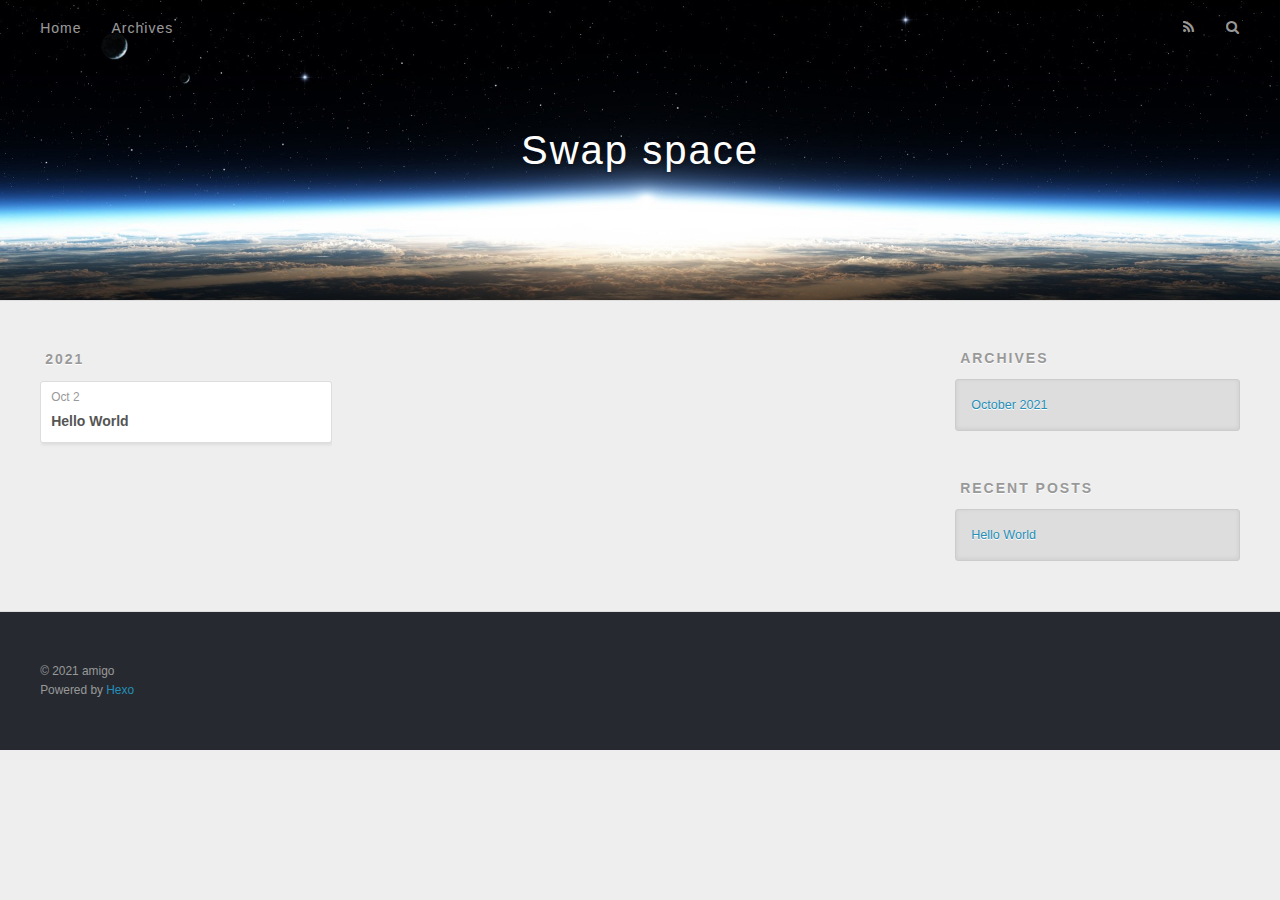
==== archives/index.html @ b747d9bf "Site updated: 2021-10-02 09:39:29" ====
<!DOCTYPE html>
<html>
<head>
  <meta charset="utf-8">
  

  
  <title>Archives | Swap space</title>
  <meta name="viewport" content="width=device-width, initial-scale=1, maximum-scale=1">
  <meta property="og:type" content="website">
<meta property="og:title" content="Swap space">
<meta property="og:url" content="https://wewq.cc/archives/index.html">
<meta property="og:site_name" content="Swap space">
<meta property="og:locale" content="en_US">
<meta property="article:author" content="amigo">
<meta name="twitter:card" content="summary">
  
    <link rel="alternate" href="/atom.xml" title="Swap space" type="application/atom+xml">
  
  
    <link rel="icon" href="/favicon.png">
  
  
    <link href="//fonts.googleapis.com/css?family=Source+Code+Pro" rel="stylesheet" type="text/css">
  
  
<link rel="stylesheet" href="/css/style.css">

<meta name="generator" content="Hexo 5.4.0"></head>

<body>
  <div id="container">
    <div id="wrap">
      <header id="header">
  <div id="banner"></div>
  <div id="header-outer" class="outer">
    <div id="header-title" class="inner">
      <h1 id="logo-wrap">
        <a href="/" id="logo">Swap space</a>
      </h1>
      
    </div>
    <div id="header-inner" class="inner">
      <nav id="main-nav">
        <a id="main-nav-toggle" class="nav-icon"></a>
        
          <a class="main-nav-link" href="/">Home</a>
        
          <a class="main-nav-link" href="/archives">Archives</a>
        
      </nav>
      <nav id="sub-nav">
        
          <a id="nav-rss-link" class="nav-icon" href="/atom.xml" title="RSS Feed"></a>
        
        <a id="nav-search-btn" class="nav-icon" title="Search"></a>
      </nav>
      <div id="search-form-wrap">
        <form action="//google.com/search" method="get" accept-charset="UTF-8" class="search-form"><input type="search" name="q" class="search-form-input" placeholder="Search"><button type="submit" class="search-form-submit">&#xF002;</button><input type="hidden" name="sitesearch" value="https://wewq.cc"></form>
      </div>
    </div>
  </div>
</header>
      <div class="outer">
        <section id="main">
  
  
    
    
      
      
      <section class="archives-wrap">
        <div class="archive-year-wrap">
          <a href="/archives/2021" class="archive-year">2021</a>
        </div>
        <div class="archives">
    
    <article class="archive-article archive-type-post">
  <div class="archive-article-inner">
    <header class="archive-article-header">
      <a href="/2021/10/02/hello-world/" class="archive-article-date">
  <time datetime="2021-10-02T01:30:41.463Z" itemprop="datePublished">Oct 2</time>
</a>
      
  
    <h1 itemprop="name">
      <a class="archive-article-title" href="/2021/10/02/hello-world/">Hello World</a>
    </h1>
  

    </header>
  </div>
</article>
  
  
    </div></section>
  


</section>
        
          <aside id="sidebar">
  
    

  
    

  
    
  
    
  <div class="widget-wrap">
    <h3 class="widget-title">Archives</h3>
    <div class="widget">
      <ul class="archive-list"><li class="archive-list-item"><a class="archive-list-link" href="/archives/2021/10/">October 2021</a></li></ul>
    </div>
  </div>


  
    
  <div class="widget-wrap">
    <h3 class="widget-title">Recent Posts</h3>
    <div class="widget">
      <ul>
        
          <li>
            <a href="/2021/10/02/hello-world/">Hello World</a>
          </li>
        
      </ul>
    </div>
  </div>

  
</aside>
        
      </div>
      <footer id="footer">
  
  <div class="outer">
    <div id="footer-info" class="inner">
      &copy; 2021 amigo<br>
      Powered by <a href="http://hexo.io/" target="_blank">Hexo</a>
    </div>
  </div>
</footer>
    </div>
    <nav id="mobile-nav">
  
    <a href="/" class="mobile-nav-link">Home</a>
  
    <a href="/archives" class="mobile-nav-link">Archives</a>
  
</nav>
    

<script src="//ajax.googleapis.com/ajax/libs/jquery/2.0.3/jquery.min.js"></script>


  
<link rel="stylesheet" href="/fancybox/jquery.fancybox.css">

  
<script src="/fancybox/jquery.fancybox.pack.js"></script>




<script src="/js/script.js"></script>




  </div>
</body>
</html>
---- css/style.css ----
body {
  width: 100%;
}
body:before,
body:after {
  content: "";
  display: table;
}
body:after {
  clear: both;
}
html,
body,
div,
span,
applet,
object,
iframe,
h1,
h2,
h3,
h4,
h5,
h6,
p,
blockquote,
pre,
a,
abbr,
acronym,
address,
big,
cite,
code,
del,
dfn,
em,
img,
ins,
kbd,
q,
s,
samp,
small,
strike,
strong,
sub,
sup,
tt,
var,
dl,
dt,
dd,
ol,
ul,
li,
fieldset,
form,
label,
legend,
table,
caption,
tbody,
tfoot,
thead,
tr,
th,
td {
  margin: 0;
  padding: 0;
  border: 0;
  outline: 0;
  font-weight: inherit;
  font-style: inherit;
  font-family: inherit;
  font-size: 100%;
  vertical-align: baseline;
}
body {
  line-height: 1;
  color: #000;
  background: #fff;
}
ol,
ul {
  list-style: none;
}
table {
  border-collapse: separate;
  border-spacing: 0;
  vertical-align: middle;
}
caption,
th,
td {
  text-align: left;
  font-weight: normal;
  vertical-align: middle;
}
a img {
  border: none;
}
input,
button {
  margin: 0;
  padding: 0;
}
input::-moz-focus-inner,
button::-moz-focus-inner {
  border: 0;
  padding: 0;
}
@font-face {
  font-family: FontAwesome;
  font-style: normal;
  font-weight: normal;
  src: url("fonts/fontawesome-webfont.eot?v=#4.0.3");
  src: url("fonts/fontawesome-webfont.eot?#iefix&v=#4.0.3") format("embedded-opentype"), url("fonts/fontawesome-webfont.woff?v=#4.0.3") format("woff"), url("fonts/fontawesome-webfont.ttf?v=#4.0.3") format("truetype"), url("fonts/fontawesome-webfont.svg#fontawesomeregular?v=#4.0.3") format("svg");
}
html,
body,
#container {
  height: 100%;
}
body {
  background: #eee;
  font: 14px -apple-system, BlinkMacSystemFont, "Segoe UI", "Roboto", "Oxygen", "Ubuntu", "Cantarell", "Fira Sans", "Droid Sans", "Helvetica Neue", sans-serif;
  -webkit-text-size-adjust: 100%;
}
.outer {
  max-width: 1220px;
  margin: 0 auto;
  padding: 0 20px;
}
.outer:before,
.outer:after {
  content: "";
  display: table;
}
.outer:after {
  clear: both;
}
.inner {
  display: inline;
  float: left;
  width: 98.33333333333333%;
  margin: 0 0.833333333333333%;
}
.left,
.alignleft {
  float: left;
}
.right,
.alignright {
  float: right;
}
.clear {
  clear: both;
}
#container {
  position: relative;
}
.mobile-nav-on {
  overflow: hidden;
}
#wrap {
  height: 100%;
  width: 100%;
  position: absolute;
  top: 0;
  left: 0;
  -webkit-transition: 0.2s ease-out;
  -moz-transition: 0.2s ease-out;
  -ms-transition: 0.2s ease-out;
  transition: 0.2s ease-out;
  z-index: 1;
  background: #eee;
}
.mobile-nav-on #wrap {
  left: 280px;
}
@media screen and (min-width: 768px) {
  #main {
    display: inline;
    float: left;
    width: 73.33333333333333%;
    margin: 0 0.833333333333333%;
  }
}
.article-date,
.article-category-link,
.archive-year,
.widget-title {
  text-decoration: none;
  text-transform: uppercase;
  letter-spacing: 2px;
  color: #999;
  margin-bottom: 1em;
  margin-left: 5px;
  line-height: 1em;
  text-shadow: 0 1px #fff;
  font-weight: bold;
}
.article-inner,
.archive-article-inner {
  background: #fff;
  -webkit-box-shadow: 1px 2px 3px #ddd;
  box-shadow: 1px 2px 3px #ddd;
  border: 1px solid #ddd;
  border-radius: 3px;
}
.article-entry h1,
.widget h1 {
  font-size: 2em;
}
.article-entry h2,
.widget h2 {
  font-size: 1.5em;
}
.article-entry h3,
.widget h3 {
  font-size: 1.3em;
}
.article-entry h4,
.widget h4 {
  font-size: 1.2em;
}
.article-entry h5,
.widget h5 {
  font-size: 1em;
}
.article-entry h6,
.widget h6 {
  font-size: 1em;
  color: #999;
}
.article-entry hr,
.widget hr {
  border: 1px dashed #ddd;
}
.article-entry strong,
.widget strong {
  font-weight: bold;
}
.article-entry em,
.widget em,
.article-entry cite,
.widget cite {
  font-style: italic;
}
.article-entry sup,
.widget sup,
.article-entry sub,
.widget sub {
  font-size: 0.75em;
  line-height: 0;
  position: relative;
  vertical-align: baseline;
}
.article-entry sup,
.widget sup {
  top: -0.5em;
}
.article-entry sub,
.widget sub {
  bottom: -0.2em;
}
.article-entry small,
.widget small {
  font-size: 0.85em;
}
.article-entry acronym,
.widget acronym,
.article-entry abbr,
.widget abbr {
  border-bottom: 1px dotted;
}
.article-entry ul,
.widget ul,
.article-entry ol,
.widget ol,
.article-entry dl,
.widget dl {
  margin: 0 20px;
  line-height: 1.6em;
}
.article-entry ul ul,
.widget ul ul,
.article-entry ol ul,
.widget ol ul,
.article-entry ul ol,
.widget ul ol,
.article-entry ol ol,
.widget ol ol {
  margin-top: 0;
  margin-bottom: 0;
}
.article-entry ul,
.widget ul {
  list-style: disc;
}
.article-entry ol,
.widget ol {
  list-style: decimal;
}
.article-entry dt,
.widget dt {
  font-weight: bold;
}
#header {
  height: 300px;
  position: relative;
  border-bottom: 1px solid #ddd;
}
#header:before,
#header:after {
  content: "";
  position: absolute;
  left: 0;
  right: 0;
  height: 40px;
}
#header:before {
  top: 0;
  background: -webkit-linear-gradient(rgba(0,0,0,0.2), transparent);
  background: -moz-linear-gradient(rgba(0,0,0,0.2), transparent);
  background: -ms-linear-gradient(rgba(0,0,0,0.2), transparent);
  background: linear-gradient(rgba(0,0,0,0.2), transparent);
}
#header:after {
  bottom: 0;
  background: -webkit-linear-gradient(transparent, rgba(0,0,0,0.2));
  background: -moz-linear-gradient(transparent, rgba(0,0,0,0.2));
  background: -ms-linear-gradient(transparent, rgba(0,0,0,0.2));
  background: linear-gradient(transparent, rgba(0,0,0,0.2));
}
#header-outer {
  height: 100%;
  position: relative;
}
#header-inner {
  position: relative;
  overflow: hidden;
}
#banner {
  position: absolute;
  top: 0;
  left: 0;
  width: 100%;
  height: 100%;
  background: url("images/banner.jpg") center #000;
  -webkit-background-size: cover;
  -moz-background-size: cover;
  background-size: cover;
  z-index: -1;
}
#header-title {
  text-align: center;
  height: 40px;
  position: absolute;
  top: 50%;
  left: 0;
  margin-top: -20px;
}
#logo,
#subtitle {
  text-decoration: none;
  color: #fff;
  font-weight: 300;
  text-shadow: 0 1px 4px rgba(0,0,0,0.3);
}
#logo {
  font-size: 40px;
  line-height: 40px;
  letter-spacing: 2px;
}
#subtitle {
  font-size: 16px;
  line-height: 16px;
  letter-spacing: 1px;
}
#subtitle-wrap {
  margin-top: 16px;
}
#main-nav {
  float: left;
  margin-left: -15px;
}
.nav-icon,
.main-nav-link {
  float: left;
  color: #fff;
  opacity: 0.6;
  text-decoration: none;
  text-shadow: 0 1px rgba(0,0,0,0.2);
  -webkit-transition: opacity 0.2s;
  -moz-transition: opacity 0.2s;
  -ms-transition: opacity 0.2s;
  transition: opacity 0.2s;
  display: block;
  padding: 20px 15px;
}
.nav-icon:hover,
.main-nav-link:hover {
  opacity: 1;
}
.nav-icon {
  font-family: FontAwesome;
  text-align: center;
  font-size: 14px;
  width: 14px;
  height: 14px;
  padding: 20px 15px;
  position: relative;
  cursor: pointer;
}
.main-nav-link {
  font-weight: 300;
  letter-spacing: 1px;
}
@media screen and (max-width: 479px) {
  .main-nav-link {
    display: none;
  }
}
#main-nav-toggle {
  display: none;
}
#main-nav-toggle:before {
  content: "\f0c9";
}
@media screen and (max-width: 479px) {
  #main-nav-toggle {
    display: block;
  }
}
#sub-nav {
  float: right;
  margin-right: -15px;
}
#nav-rss-link:before {
  content: "\f09e";
}
#nav-search-btn:before {
  content: "\f002";
}
#search-form-wrap {
  position: absolute;
  top: 15px;
  width: 150px;
  height: 30px;
  right: -150px;
  opacity: 0;
  -webkit-transition: 0.2s ease-out;
  -moz-transition: 0.2s ease-out;
  -ms-transition: 0.2s ease-out;
  transition: 0.2s ease-out;
}
#search-form-wrap.on {
  opacity: 1;
  right: 0;
}
@media screen and (max-width: 479px) {
  #search-form-wrap {
    width: 100%;
    right: -100%;
  }
}
.search-form {
  position: absolute;
  top: 0;
  left: 0;
  right: 0;
  background: #fff;
  padding: 5px 15px;
  border-radius: 15px;
  -webkit-box-shadow: 0 0 10px rgba(0,0,0,0.3);
  box-shadow: 0 0 10px rgba(0,0,0,0.3);
}
.search-form-input {
  border: none;
  background: none;
  color: #555;
  width: 100%;
  font: 13px -apple-system, BlinkMacSystemFont, "Segoe UI", "Roboto", "Oxygen", "Ubuntu", "Cantarell", "Fira Sans", "Droid Sans", "Helvetica Neue", sans-serif;
  outline: none;
}
.search-form-input::-webkit-search-results-decoration,
.search-form-input::-webkit-search-cancel-button {
  -webkit-appearance: none;
}
.search-form-submit {
  position: absolute;
  top: 50%;
  right: 10px;
  margin-top: -7px;
  font: 13px FontAwesome;
  border: none;
  background: none;
  color: #bbb;
  cursor: pointer;
}
.search-form-submit:hover,
.search-form-submit:focus {
  color: #777;
}
.article {
  margin: 50px 0;
}
.article-inner {
  overflow: hidden;
}
.article-meta:before,
.article-meta:after {
  content: "";
  display: table;
}
.article-meta:after {
  clear: both;
}
.article-date {
  float: left;
}
.article-category {
  float: left;
  line-height: 1em;
  color: #ccc;
  text-shadow: 0 1px #fff;
  margin-left: 8px;
}
.article-category:before {
  content: "\2022";
}
.article-category-link {
  margin: 0 12px 1em;
}
.article-header {
  padding: 20px 20px 0;
}
.article-title {
  text-decoration: none;
  font-size: 2em;
  font-weight: bold;
  color: #555;
  line-height: 1.1em;
  -webkit-transition: color 0.2s;
  -moz-transition: color 0.2s;
  -ms-transition: color 0.2s;
  transition: color 0.2s;
}
a.article-title:hover {
  color: #258fb8;
}
.article-entry {
  color: #555;
  padding: 0 20px;
}
.article-entry:before,
.article-entry:after {
  content: "";
  display: table;
}
.article-entry:after {
  clear: both;
}
.article-entry p,
.article-entry table {
  line-height: 1.6em;
  margin: 1.6em 0;
}
.article-entry h1,
.article-entry h2,
.article-entry h3,
.article-entry h4,
.article-entry h5,
.article-entry h6 {
  font-weight: bold;
}
.article-entry h1,
.article-entry h2,
.article-entry h3,
.article-entry h4,
.article-entry h5,
.article-entry h6 {
  line-height: 1.1em;
  margin: 1.1em 0;
}
.article-entry a {
  color: #258fb8;
  text-decoration: none;
}
.article-entry a:hover {
  text-decoration: underline;
}
.article-entry ul,
.article-entry ol,
.article-entry dl {
  margin-top: 1.6em;
  margin-bottom: 1.6em;
}
.article-entry img,
.article-entry video {
  max-width: 100%;
  height: auto;
  display: block;
  margin: auto;
}
.article-entry iframe {
  border: none;
}
.article-entry table {
  width: 100%;
  border-collapse: collapse;
  border-spacing: 0;
}
.article-entry th {
  font-weight: bold;
  border-bottom: 3px solid #ddd;
  padding-bottom: 0.5em;
}
.article-entry td {
  border-bottom: 1px solid #ddd;
  padding: 10px 0;
}
.article-entry blockquote {
  font-family: Georgia, "Times New Roman", serif;
  font-size: 1.4em;
  margin: 1.6em 20px;
  text-align: center;
}
.article-entry blockquote footer {
  font-size: 14px;
  margin: 1.6em 0;
  font-family: -apple-system, BlinkMacSystemFont, "Segoe UI", "Roboto", "Oxygen", "Ubuntu", "Cantarell", "Fira Sans", "Droid Sans", "Helvetica Neue", sans-serif;
}
.article-entry blockquote footer cite:before {
  content: "—";
  padding: 0 0.5em;
}
.article-entry .pullquote {
  text-align: left;
  width: 45%;
  margin: 0;
}
.article-entry .pullquote.left {
  margin-left: 0.5em;
  margin-right: 1em;
}
.article-entry .pullquote.right {
  margin-right: 0.5em;
  margin-left: 1em;
}
.article-entry .caption {
  color: #999;
  display: block;
  font-size: 0.9em;
  margin-top: 0.5em;
  position: relative;
  text-align: center;
}
.article-entry .video-container {
  position: relative;
  padding-top: 56.25%;
  height: 0;
  overflow: hidden;
}
.article-entry .video-container iframe,
.article-entry .video-container object,
.article-entry .video-container embed {
  position: absolute;
  top: 0;
  left: 0;
  width: 100%;
  height: 100%;
  margin-top: 0;
}
.article-more-link a {
  display: inline-block;
  line-height: 1em;
  padding: 6px 15px;
  border-radius: 15px;
  background: #eee;
  color: #999;
  text-shadow: 0 1px #fff;
  text-decoration: none;
}
.article-more-link a:hover {
  background: #258fb8;
  color: #fff;
  text-decoration: none;
  text-shadow: 0 1px #1e7293;
}
.article-footer {
  font-size: 0.85em;
  line-height: 1.6em;
  border-top: 1px solid #ddd;
  padding-top: 1.6em;
  margin: 0 20px 20px;
}
.article-footer:before,
.article-footer:after {
  content: "";
  display: table;
}
.article-footer:after {
  clear: both;
}
.article-footer a {
  color: #999;
  text-decoration: none;
}
.article-footer a:hover {
  color: #555;
}
.article-tag-list-item {
  float: left;
  margin-right: 10px;
}
.article-tag-list-link:before {
  content: "#";
}
.article-comment-link {
  float: right;
}
.article-comment-link:before {
  content: "\f075";
  font-family: FontAwesome;
  padding-right: 8px;
}
.article-share-link {
  cursor: pointer;
  float: right;
  margin-left: 20px;
}
.article-share-link:before {
  content: "\f064";
  font-family: FontAwesome;
  padding-right: 6px;
}
#article-nav {
  position: relative;
}
#article-nav:before,
#article-nav:after {
  content: "";
  display: table;
}
#article-nav:after {
  clear: both;
}
@media screen and (min-width: 768px) {
  #article-nav {
    margin: 50px 0;
  }
  #article-nav:before {
    width: 8px;
    height: 8px;
    position: absolute;
    top: 50%;
    left: 50%;
    margin-top: -4px;
    margin-left: -4px;
    content: "";
    border-radius: 50%;
    background: #ddd;
    -webkit-box-shadow: 0 1px 2px #fff;
    box-shadow: 0 1px 2px #fff;
  }
}
.article-nav-link-wrap {
  text-decoration: none;
  text-shadow: 0 1px #fff;
  color: #999;
  -webkit-box-sizing: border-box;
  -moz-box-sizing: border-box;
  box-sizing: border-box;
  margin-top: 50px;
  text-align: center;
  display: block;
}
.article-nav-link-wrap:hover {
  color: #555;
}
@media screen and (min-width: 768px) {
  .article-nav-link-wrap {
    width: 50%;
    margin-top: 0;
  }
}
@media screen and (min-width: 768px) {
  #article-nav-newer {
    float: left;
    text-align: right;
    padding-right: 20px;
  }
}
@media screen and (min-width: 768px) {
  #article-nav-older {
    float: right;
    text-align: left;
    padding-left: 20px;
  }
}
.article-nav-caption {
  text-transform: uppercase;
  letter-spacing: 2px;
  color: #ddd;
  line-height: 1em;
  font-weight: bold;
}
#article-nav-newer .article-nav-caption {
  margin-right: -2px;
}
.article-nav-title {
  font-size: 0.85em;
  line-height: 1.6em;
  margin-top: 0.5em;
}
.article-share-box {
  position: absolute;
  display: none;
  background: #fff;
  -webkit-box-shadow: 1px 2px 10px rgba(0,0,0,0.2);
  box-shadow: 1px 2px 10px rgba(0,0,0,0.2);
  border-radius: 3px;
  margin-left: -145px;
  overflow: hidden;
  z-index: 1;
}
.article-share-box.on {
  display: block;
}
.article-share-input {
  width: 100%;
  background: none;
  -webkit-box-sizing: border-box;
  -moz-box-sizing: border-box;
  box-sizing: border-box;
  font: 14px -apple-system, BlinkMacSystemFont, "Segoe UI", "Roboto", "Oxygen", "Ubuntu", "Cantarell", "Fira Sans", "Droid Sans", "Helvetica Neue", sans-serif;
  padding: 0 15px;
  color: #555;
  outline: none;
  border: 1px solid #ddd;
  border-radius: 3px 3px 0 0;
  height: 36px;
  line-height: 36px;
}
.article-share-links {
  background: #eee;
}
.article-share-links:before,
.article-share-links:after {
  content: "";
  display: table;
}
.article-share-links:after {
  clear: both;
}
.article-share-twitter,
.article-share-facebook,
.article-share-pinterest,
.article-share-google {
  width: 50px;
  height: 36px;
  display: block;
  float: left;
  position: relative;
  color: #999;
  text-shadow: 0 1px #fff;
}
.article-share-twitter:before,
.article-share-facebook:before,
.article-share-pinterest:before,
.article-share-google:before {
  font-size: 20px;
  font-family: FontAwesome;
  width: 20px;
  height: 20px;
  position: absolute;
  top: 50%;
  left: 50%;
  margin-top: -10px;
  margin-left: -10px;
  text-align: center;
}
.article-share-twitter:hover,
.article-share-facebook:hover,
.article-share-pinterest:hover,
.article-share-google:hover {
  color: #fff;
}
.article-share-twitter:before {
  content: "\f099";
}
.article-share-twitter:hover {
  background: #00aced;
  text-shadow: 0 1px #008abe;
}
.article-share-facebook:before {
  content: "\f09a";
}
.article-share-facebook:hover {
  background: #3b5998;
  text-shadow: 0 1px #2f477a;
}
.article-share-pinterest:before {
  content: "\f0d2";
}
.article-share-pinterest:hover {
  background: #cb2027;
  text-shadow: 0 1px #a21a1f;
}
.article-share-google:before {
  content: "\f0d5";
}
.article-share-google:hover {
  background: #dd4b39;
  text-shadow: 0 1px #be3221;
}
.article-gallery {
  background: #000;
  position: relative;
}
.article-gallery-photos {
  position: relative;
  overflow: hidden;
}
.article-gallery-img {
  display: none;
  max-width: 100%;
}
.article-gallery-img:first-child {
  display: block;
}
.article-gallery-img.loaded {
  position: absolute;
  display: block;
}
.article-gallery-img img {
  display: block;
  max-width: 100%;
  margin: 0 auto;
}
#comments {
  background: #fff;
  -webkit-box-shadow: 1px 2px 3px #ddd;
  box-shadow: 1px 2px 3px #ddd;
  padding: 20px;
  border: 1px solid #ddd;
  border-radius: 3px;
  margin: 50px 0;
}
#comments a {
  color: #258fb8;
}
.archives-wrap {
  margin: 50px 0;
}
.archives:before,
.archives:after {
  content: "";
  display: table;
}
.archives:after {
  clear: both;
}
.archive-year-wrap {
  margin-bottom: 1em;
}
.archives {
  -webkit-column-gap: 10px;
  -moz-column-gap: 10px;
  column-gap: 10px;
}
@media screen and (min-width: 480px) and (max-width: 767px) {
  .archives {
    -webkit-column-count: 2;
    -moz-column-count: 2;
    column-count: 2;
  }
}
@media screen and (min-width: 768px) {
  .archives {
    -webkit-column-count: 3;
    -moz-column-count: 3;
    column-count: 3;
  }
}
.archive-article {
  -webkit-column-break-inside: avoid;
  page-break-inside: avoid;
  overflow: hidden;
  break-inside: avoid-column;
}
.archive-article-inner {
  padding: 10px;
  margin-bottom: 15px;
}
.archive-article-title {
  text-decoration: none;
  font-weight: bold;
  color: #555;
  -webkit-transition: color 0.2s;
  -moz-transition: color 0.2s;
  -ms-transition: color 0.2s;
  transition: color 0.2s;
  line-height: 1.6em;
}
.archive-article-title:hover {
  color: #258fb8;
}
.archive-article-footer {
  margin-top: 1em;
}
.archive-article-date {
  color: #999;
  text-decoration: none;
  font-size: 0.85em;
  line-height: 1em;
  margin-bottom: 0.5em;
  display: block;
}
#page-nav {
  margin: 50px auto;
  background: #fff;
  -webkit-box-shadow: 1px 2px 3px #ddd;
  box-shadow: 1px 2px 3px #ddd;
  border: 1px solid #ddd;
  border-radius: 3px;
  text-align: center;
  color: #999;
  overflow: hidden;
}
#page-nav:before,
#page-nav:after {
  content: "";
  display: table;
}
#page-nav:after {
  clear: both;
}
#page-nav a,
#page-nav span {
  padding: 10px 20px;
  line-height: 1;
  height: 2ex;
}
#page-nav a {
  color: #999;
  text-decoration: none;
}
#page-nav a:hover {
  background: #999;
  color: #fff;
}
#page-nav .prev {
  float: left;
}
#page-nav .next {
  float: right;
}
#page-nav .page-number {
  display: inline-block;
}
@media screen and (max-width: 479px) {
  #page-nav .page-number {
    display: none;
  }
}
#page-nav .current {
  color: #555;
  font-weight: bold;
}
#page-nav .space {
  color: #ddd;
}
#footer {
  background: #262a30;
  padding: 50px 0;
  border-top: 1px solid #ddd;
  color: #999;
}
#footer a {
  color: #258fb8;
  text-decoration: none;
}
#footer a:hover {
  text-decoration: underline;
}
#footer-info {
  line-height: 1.6em;
  font-size: 0.85em;
}
.article-entry pre,
.article-entry .highlight {
  background: #2d2d2d;
  margin: 0 -20px;
  padding: 15px 20px;
  border-style: solid;
  border-color: #ddd;
  border-width: 1px 0;
  overflow: auto;
  color: #ccc;
  line-height: 22.400000000000002px;
}
.article-entry .highlight .gutter pre,
.article-entry .gist .gist-file .gist-data .line-numbers {
  color: #666;
  font-size: 0.85em;
}
.article-entry pre,
.article-entry code {
  font-family: "Source Code Pro", Consolas, Monaco, Menlo, Consolas, monospace;
}
.article-entry code {
  background: #eee;
  text-shadow: 0 1px #fff;
  padding: 0 0.3em;
}
.article-entry pre code {
  background: none;
  text-shadow: none;
  padding: 0;
}
.article-entry .highlight pre {
  border: none;
  margin: 0;
  padding: 0;
}
.article-entry .highlight table {
  margin: 0;
  width: auto;
}
.article-entry .highlight td {
  border: none;
  padding: 0;
}
.article-entry .highlight figcaption {
  font-size: 0.85em;
  color: #999;
  line-height: 1em;
  margin-bottom: 1em;
}
.article-entry .highlight figcaption:before,
.article-entry .highlight figcaption:after {
  content: "";
  display: table;
}
.article-entry .highlight figcaption:after {
  clear: both;
}
.article-entry .highlight figcaption a {
  float: right;
}
.article-entry .highlight .gutter pre {
  text-align: right;
  padding-right: 20px;
}
.article-entry .highlight .line {
  height: 22.400000000000002px;
}
.article-entry .highlight .line.marked {
  background: #515151;
}
.article-entry .gist {
  margin: 0 -20px;
  border-style: solid;
  border-color: #ddd;
  border-width: 1px 0;
  background: #2d2d2d;
  padding: 15px 20px 15px 0;
}
.article-entry .gist .gist-file {
  border: none;
  font-family: "Source Code Pro", Consolas, Monaco, Menlo, Consolas, monospace;
  margin: 0;
}
.article-entry .gist .gist-file .gist-data {
  background: none;
  border: none;
}
.article-entry .gist .gist-file .gist-data .line-numbers {
  background: none;
  border: none;
  padding: 0 20px 0 0;
}
.article-entry .gist .gist-file .gist-data .line-data {
  padding: 0 !important;
}
.article-entry .gist .gist-file .highlight {
  margin: 0;
  padding: 0;
  border: none;
}
.article-entry .gist .gist-file .gist-meta {
  background: #2d2d2d;
  color: #999;
  font: 0.85em -apple-system, BlinkMacSystemFont, "Segoe UI", "Roboto", "Oxygen", "Ubuntu", "Cantarell", "Fira Sans", "Droid Sans", "Helvetica Neue", sans-serif;
  text-shadow: 0 0;
  padding: 0;
  margin-top: 1em;
  margin-left: 20px;
}
.article-entry .gist .gist-file .gist-meta a {
  color: #258fb8;
  font-weight: normal;
}
.article-entry .gist .gist-file .gist-meta a:hover {
  text-decoration: underline;
}
pre .comment,
pre .title {
  color: #999;
}
pre .variable,
pre .attribute,
pre .tag,
pre .regexp,
pre .ruby .constant,
pre .xml .tag .title,
pre .xml .pi,
pre .xml .doctype,
pre .html .doctype,
pre .css .id,
pre .css .class,
pre .css .pseudo {
  color: #f2777a;
}
pre .number,
pre .preprocessor,
pre .built_in,
pre .literal,
pre .params,
pre .constant {
  color: #f99157;
}
pre .class,
pre .ruby .class .title,
pre .css .rules .attribute {
  color: #9c9;
}
pre .string,
pre .value,
pre .inheritance,
pre .header,
pre .ruby .symbol,
pre .xml .cdata {
  color: #9c9;
}
pre .css .hexcolor {
  color: #6cc;
}
pre .function,
pre .python .decorator,
pre .python .title,
pre .ruby .function .title,
pre .ruby .title .keyword,
pre .perl .sub,
pre .javascript .title,
pre .coffeescript .title {
  color: #69c;
}
pre .keyword,
pre .javascript .function {
  color: #c9c;
}
@media screen and (max-width: 479px) {
  #mobile-nav {
    position: absolute;
    top: 0;
    left: 0;
    width: 280px;
    height: 100%;
    background: #191919;
    border-right: 1px solid #fff;
  }
}
@media screen and (max-width: 479px) {
  .mobile-nav-link {
    display: block;
    color: #999;
    text-decoration: none;
    padding: 15px 20px;
    font-weight: bold;
  }
  .mobile-nav-link:hover {
    color: #fff;
  }
}
@media screen and (min-width: 768px) {
  #sidebar {
    display: inline;
    float: left;
    width: 23.333333333333332%;
    margin: 0 0.833333333333333%;
  }
}
.widget-wrap {
  margin: 50px 0;
}
.widget {
  color: #777;
  text-shadow: 0 1px #fff;
  background: #ddd;
  -webkit-box-shadow: 0 -1px 4px #ccc inset;
  box-shadow: 0 -1px 4px #ccc inset;
  border: 1px solid #ccc;
  padding: 15px;
  border-radius: 3px;
}
.widget a {
  color: #258fb8;
  text-decoration: none;
}
.widget a:hover {
  text-decoration: underline;
}
.widget ul ul,
.widget ol ul,
.widget dl ul,
.widget ul ol,
.widget ol ol,
.widget dl ol,
.widget ul dl,
.widget ol dl,
.widget dl dl {
  margin-left: 15px;
  list-style: disc;
}
.widget {
  line-height: 1.6em;
  word-wrap: break-word;
  font-size: 0.9em;
}
.widget ul,
.widget ol {
  list-style: none;
  margin: 0;
}
.widget ul ul,
.widget ol ul,
.widget ul ol,
.widget ol ol {
  margin: 0 20px;
}
.widget ul ul,
.widget ol ul {
  list-style: disc;
}
.widget ul ol,
.widget ol ol {
  list-style: decimal;
}
.category-list-count,
.tag-list-count,
.archive-list-count {
  padding-left: 5px;
  color: #999;
  font-size: 0.85em;
}
.category-list-count:before,
.tag-list-count:before,
.archive-list-count:before {
  content: "(";
}
.category-list-count:after,
.tag-list-count:after,
.archive-list-count:after {
  content: ")";
}
.tagcloud a {
  margin-right: 5px;
  display: inline-block;
}
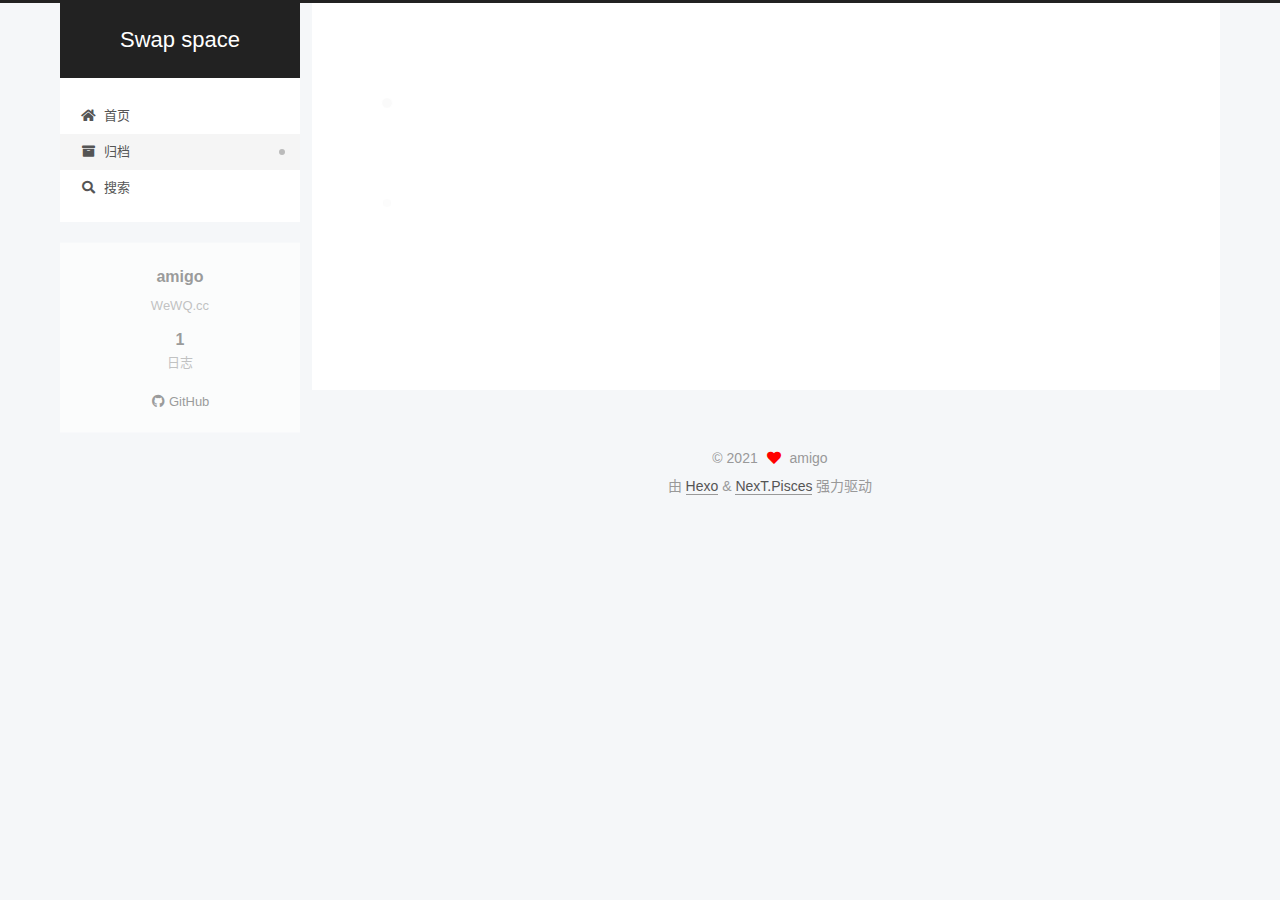
==== commit 3f38afda: "Site updated: 2021-10-03 05:05:12" ====
--- a/archives/index.html
+++ b/archives/index.html
@@ -1,178 +1,380 @@
 <!DOCTYPE html>
-<html>
+<html lang="zh-CN">
 <head>
-  <meta charset="utf-8">
-  
-
-  
-  <title>Archives | Swap space</title>
-  <meta name="viewport" content="width=device-width, initial-scale=1, maximum-scale=1">
-  <meta property="og:type" content="website">
+  <meta charset="UTF-8">
+<meta name="viewport" content="width=device-width, initial-scale=1, maximum-scale=2">
+<meta name="theme-color" content="#222">
+<meta name="generator" content="Hexo 5.4.0">
+  <link rel="apple-touch-icon" sizes="180x180" href="/images/apple-touch-icon-next.png">
+  <link rel="icon" type="image/png" sizes="32x32" href="/images/favicon-32x32-next.png">
+  <link rel="icon" type="image/png" sizes="16x16" href="/images/favicon-16x16-next.png">
+  <link rel="mask-icon" href="/images/logo.svg" color="#222">
+
+<link rel="stylesheet" href="/css/main.css">
+
+
+<link rel="stylesheet" href="/lib/font-awesome/css/all.min.css">
+
+<script id="hexo-configurations">
+    var NexT = window.NexT || {};
+    var CONFIG = {"hostname":"wewq.cc","root":"/","scheme":"Pisces","version":"7.8.0","exturl":false,"sidebar":{"position":"left","display":"post","padding":18,"offset":12,"onmobile":false},"copycode":{"enable":false,"show_result":false,"style":null},"back2top":{"enable":true,"sidebar":false,"scrollpercent":false},"bookmark":{"enable":false,"color":"#222","save":"auto"},"fancybox":false,"mediumzoom":false,"lazyload":false,"pangu":false,"comments":{"style":"tabs","active":null,"storage":true,"lazyload":false,"nav":null},"algolia":{"hits":{"per_page":10},"labels":{"input_placeholder":"Search for Posts","hits_empty":"We didn't find any results for the search: ${query}","hits_stats":"${hits} results found in ${time} ms"}},"localsearch":{"enable":true,"trigger":"auto","top_n_per_article":1,"unescape":false,"preload":false},"motion":{"enable":true,"async":false,"transition":{"post_block":"fadeIn","post_header":"slideDownIn","post_body":"slideDownIn","coll_header":"slideLeftIn","sidebar":"slideUpIn"}},"path":"search.xml"};
+  </script>
+
+  <meta name="description" content="WeWQ.cc">
+<meta property="og:type" content="website">
 <meta property="og:title" content="Swap space">
 <meta property="og:url" content="https://wewq.cc/archives/index.html">
 <meta property="og:site_name" content="Swap space">
-<meta property="og:locale" content="en_US">
+<meta property="og:description" content="WeWQ.cc">
+<meta property="og:locale" content="zh_CN">
 <meta property="article:author" content="amigo">
 <meta name="twitter:card" content="summary">
-  
-    <link rel="alternate" href="/atom.xml" title="Swap space" type="application/atom+xml">
-  
-  
-    <link rel="icon" href="/favicon.png">
-  
-  
-    <link href="//fonts.googleapis.com/css?family=Source+Code+Pro" rel="stylesheet" type="text/css">
-  
-  
-<link rel="stylesheet" href="/css/style.css">
-
-<meta name="generator" content="Hexo 5.4.0"></head>
-
-<body>
-  <div id="container">
-    <div id="wrap">
-      <header id="header">
-  <div id="banner"></div>
-  <div id="header-outer" class="outer">
-    <div id="header-title" class="inner">
-      <h1 id="logo-wrap">
-        <a href="/" id="logo">Swap space</a>
-      </h1>
+
+<link rel="canonical" href="https://wewq.cc/archives/">
+
+
+<script id="page-configurations">
+  // https://hexo.io/docs/variables.html
+  CONFIG.page = {
+    sidebar: "",
+    isHome : false,
+    isPost : false,
+    lang   : 'zh-CN'
+  };
+</script>
+
+  <title>归档 | Swap space</title>
+  
+
+
+
+
+
+
+  <noscript>
+  <style>
+  .use-motion .brand,
+  .use-motion .menu-item,
+  .sidebar-inner,
+  .use-motion .post-block,
+  .use-motion .pagination,
+  .use-motion .comments,
+  .use-motion .post-header,
+  .use-motion .post-body,
+  .use-motion .collection-header { opacity: initial; }
+
+  .use-motion .site-title,
+  .use-motion .site-subtitle {
+    opacity: initial;
+    top: initial;
+  }
+
+  .use-motion .logo-line-before i { left: initial; }
+  .use-motion .logo-line-after i { right: initial; }
+  </style>
+</noscript>
+
+</head>
+
+<body itemscope itemtype="http://schema.org/WebPage">
+  <div class="container use-motion">
+    <div class="headband"></div>
+
+    <header class="header" itemscope itemtype="http://schema.org/WPHeader">
+      <div class="header-inner"><div class="site-brand-container">
+  <div class="site-nav-toggle">
+    <div class="toggle" aria-label="切换导航栏">
+      <span class="toggle-line toggle-line-first"></span>
+      <span class="toggle-line toggle-line-middle"></span>
+      <span class="toggle-line toggle-line-last"></span>
+    </div>
+  </div>
+
+  <div class="site-meta">
+
+    <a href="/" class="brand" rel="start">
+      <span class="logo-line-before"><i></i></span>
+      <h1 class="site-title">Swap space</h1>
+      <span class="logo-line-after"><i></i></span>
+    </a>
+  </div>
+
+  <div class="site-nav-right">
+    <div class="toggle popup-trigger">
+        <i class="fa fa-search fa-fw fa-lg"></i>
+    </div>
+  </div>
+</div>
+
+
+
+
+<nav class="site-nav">
+  <ul id="menu" class="main-menu menu">
+        <li class="menu-item menu-item-home">
+
+    <a href="/" rel="section"><i class="fa fa-home fa-fw"></i>首页</a>
+
+  </li>
+        <li class="menu-item menu-item-archives">
+
+    <a href="/archives/" rel="section"><i class="fa fa-archive fa-fw"></i>归档</a>
+
+  </li>
+      <li class="menu-item menu-item-search">
+        <a role="button" class="popup-trigger"><i class="fa fa-search fa-fw"></i>搜索
+        </a>
+      </li>
+  </ul>
+</nav>
+
+
+
+  <div class="search-pop-overlay">
+    <div class="popup search-popup">
+        <div class="search-header">
+  <span class="search-icon">
+    <i class="fa fa-search"></i>
+  </span>
+  <div class="search-input-container">
+    <input autocomplete="off" autocapitalize="off"
+           placeholder="搜索..." spellcheck="false"
+           type="search" class="search-input">
+  </div>
+  <span class="popup-btn-close">
+    <i class="fa fa-times-circle"></i>
+  </span>
+</div>
+<div id="search-result">
+  <div id="no-result">
+    <i class="fa fa-spinner fa-pulse fa-5x fa-fw"></i>
+  </div>
+</div>
+
+    </div>
+  </div>
+
+</div>
+    </header>
+
+    
+  <div class="back-to-top">
+    <i class="fa fa-arrow-up"></i>
+    <span>0%</span>
+  </div>
+
+
+    <main class="main">
+      <div class="main-inner">
+        <div class="content-wrap">
+          
+
+          <div class="content archive">
+            
+
+  
+  
+  
+  <div class="post-block">
+    <div class="posts-collapse">
+      <div class="collection-title">
+        <span class="collection-header">嗯..! 目前共计 1 篇日志。 继续努力。</span>
+      </div>
+
       
-    </div>
-    <div id="header-inner" class="inner">
-      <nav id="main-nav">
-        <a id="main-nav-toggle" class="nav-icon"></a>
+    <div class="collection-year">
+      <span class="collection-header">2021</span>
+    </div>
+
+  <article itemscope itemtype="http://schema.org/Article">
+    <header class="post-header">
+
+      <div class="post-meta">
+        <time itemprop="dateCreated"
+              datetime="2021-10-02T09:30:41+08:00"
+              content="2021-10-02">
+          10-02
+        </time>
+      </div>
+
+      <div class="post-title">
+          <a class="post-title-link" href="/2021/10/02/hello-world/" itemprop="url">
+            <span itemprop="name">Hello World</span>
+          </a>
+      </div>
+
+    </header>
+  </article>
+
+
+    </div>
+  </div>
+  
+  
+  
+
+  
+
+
+
+          </div>
+          
+
+<script>
+  window.addEventListener('tabs:register', () => {
+    let { activeClass } = CONFIG.comments;
+    if (CONFIG.comments.storage) {
+      activeClass = localStorage.getItem('comments_active') || activeClass;
+    }
+    if (activeClass) {
+      let activeTab = document.querySelector(`a[href="#comment-${activeClass}"]`);
+      if (activeTab) {
+        activeTab.click();
+      }
+    }
+  });
+  if (CONFIG.comments.storage) {
+    window.addEventListener('tabs:click', event => {
+      if (!event.target.matches('.tabs-comment .tab-content .tab-pane')) return;
+      let commentClass = event.target.classList[1];
+      localStorage.setItem('comments_active', commentClass);
+    });
+  }
+</script>
+
+        </div>
+          
+  
+  <div class="toggle sidebar-toggle">
+    <span class="toggle-line toggle-line-first"></span>
+    <span class="toggle-line toggle-line-middle"></span>
+    <span class="toggle-line toggle-line-last"></span>
+  </div>
+
+  <aside class="sidebar">
+    <div class="sidebar-inner">
+
+      <ul class="sidebar-nav motion-element">
+        <li class="sidebar-nav-toc">
+          文章目录
+        </li>
+        <li class="sidebar-nav-overview">
+          站点概览
+        </li>
+      </ul>
+
+      <!--noindex-->
+      <div class="post-toc-wrap sidebar-panel">
+      </div>
+      <!--/noindex-->
+
+      <div class="site-overview-wrap sidebar-panel">
+        <div class="site-author motion-element" itemprop="author" itemscope itemtype="http://schema.org/Person">
+  <p class="site-author-name" itemprop="name">amigo</p>
+  <div class="site-description" itemprop="description">WeWQ.cc</div>
+</div>
+<div class="site-state-wrap motion-element">
+  <nav class="site-state">
+      <div class="site-state-item site-state-posts">
+          <a href="/archives/">
         
-          <a class="main-nav-link" href="/">Home</a>
+          <span class="site-state-item-count">1</span>
+          <span class="site-state-item-name">日志</span>
+        </a>
+      </div>
+  </nav>
+</div>
+  <div class="links-of-author motion-element">
+      <span class="links-of-author-item">
+        <a href="https://github.com/little-creeper" title="GitHub → https:&#x2F;&#x2F;github.com&#x2F;little-creeper" rel="noopener" target="_blank"><i class="fab fa-github fa-fw"></i>GitHub</a>
+      </span>
+  </div>
+
+
+
+      </div>
+
+    </div>
+  </aside>
+  <div id="sidebar-dimmer"></div>
+
+
+      </div>
+    </main>
+
+    <footer class="footer">
+      <div class="footer-inner">
         
-          <a class="main-nav-link" href="/archives">Archives</a>
+
         
-      </nav>
-      <nav id="sub-nav">
+
+<div class="copyright">
+  
+  &copy; 
+  <span itemprop="copyrightYear">2021</span>
+  <span class="with-love">
+    <i class="fa fa-heart"></i>
+  </span>
+  <span class="author" itemprop="copyrightHolder">amigo</span>
+</div>
+  <div class="powered-by">由 <a href="https://hexo.io/" class="theme-link" rel="noopener" target="_blank">Hexo</a> & <a href="https://pisces.theme-next.org/" class="theme-link" rel="noopener" target="_blank">NexT.Pisces</a> 强力驱动
+  </div>
+
         
-          <a id="nav-rss-link" class="nav-icon" href="/atom.xml" title="RSS Feed"></a>
-        
-        <a id="nav-search-btn" class="nav-icon" title="Search"></a>
-      </nav>
-      <div id="search-form-wrap">
-        <form action="//google.com/search" method="get" accept-charset="UTF-8" class="search-form"><input type="search" name="q" class="search-form-input" placeholder="Search"><button type="submit" class="search-form-submit">&#xF002;</button><input type="hidden" name="sitesearch" value="https://wewq.cc"></form>
-      </div>
-    </div>
-  </div>
-</header>
-      <div class="outer">
-        <section id="main">
-  
-  
-    
-    
-      
-      
-      <section class="archives-wrap">
-        <div class="archive-year-wrap">
-          <a href="/archives/2021" class="archive-year">2021</a>
-        </div>
-        <div class="archives">
-    
-    <article class="archive-article archive-type-post">
-  <div class="archive-article-inner">
-    <header class="archive-article-header">
-      <a href="/2021/10/02/hello-world/" class="archive-article-date">
-  <time datetime="2021-10-02T01:30:41.463Z" itemprop="datePublished">Oct 2</time>
-</a>
-      
-  
-    <h1 itemprop="name">
-      <a class="archive-article-title" href="/2021/10/02/hello-world/">Hello World</a>
-    </h1>
-  
-
-    </header>
-  </div>
-</article>
-  
-  
-    </div></section>
-  
-
-
-</section>
-        
-          <aside id="sidebar">
-  
-    
-
-  
-    
-
-  
-    
-  
-    
-  <div class="widget-wrap">
-    <h3 class="widget-title">Archives</h3>
-    <div class="widget">
-      <ul class="archive-list"><li class="archive-list-item"><a class="archive-list-link" href="/archives/2021/10/">October 2021</a></li></ul>
-    </div>
-  </div>
-
-
-  
-    
-  <div class="widget-wrap">
-    <h3 class="widget-title">Recent Posts</h3>
-    <div class="widget">
-      <ul>
-        
-          <li>
-            <a href="/2021/10/02/hello-world/">Hello World</a>
-          </li>
-        
-      </ul>
-    </div>
-  </div>
-
-  
-</aside>
-        
-      </div>
-      <footer id="footer">
-  
-  <div class="outer">
-    <div id="footer-info" class="inner">
-      &copy; 2021 amigo<br>
-      Powered by <a href="http://hexo.io/" target="_blank">Hexo</a>
-    </div>
-  </div>
-</footer>
-    </div>
-    <nav id="mobile-nav">
-  
-    <a href="/" class="mobile-nav-link">Home</a>
-  
-    <a href="/archives" class="mobile-nav-link">Archives</a>
-  
-</nav>
-    
-
-<script src="//ajax.googleapis.com/ajax/libs/jquery/2.0.3/jquery.min.js"></script>
-
-
-  
-<link rel="stylesheet" href="/fancybox/jquery.fancybox.css">
-
-  
-<script src="/fancybox/jquery.fancybox.pack.js"></script>
-
-
-
-
-<script src="/js/script.js"></script>
-
-
-
-
-  </div>
+
+
+
+
+
+
+
+
+      </div>
+    </footer>
+  </div>
+
+  
+  <script src="/lib/anime.min.js"></script>
+  <script src="/lib/velocity/velocity.min.js"></script>
+  <script src="/lib/velocity/velocity.ui.min.js"></script>
+
+<script src="/js/utils.js"></script>
+
+<script src="/js/motion.js"></script>
+
+
+<script src="/js/schemes/pisces.js"></script>
+
+
+<script src="/js/next-boot.js"></script>
+
+
+
+
+  
+
+
+
+
+  
+<script src="/js/local-search.js"></script>
+
+
+
+
+
+
+
+
+
+
+
+
+
+  
+
+  
+
+
 </body>
-</html>+</html>
--- a/css/main.css
+++ b/css/main.css
@@ -0,0 +1,2549 @@
+:root {
+  --body-bg-color: #f5f7f9;
+  --content-bg-color: #fff;
+  --card-bg-color: #f5f5f5;
+  --text-color: #555;
+  --blockquote-color: #666;
+  --link-color: #555;
+  --link-hover-color: #222;
+  --brand-color: #fff;
+  --brand-hover-color: #fff;
+  --table-row-odd-bg-color: #f9f9f9;
+  --table-row-hover-bg-color: #f5f5f5;
+  --menu-item-bg-color: #f5f5f5;
+  --btn-default-bg: #fff;
+  --btn-default-color: #555;
+  --btn-default-border-color: #555;
+  --btn-default-hover-bg: #222;
+  --btn-default-hover-color: #fff;
+  --btn-default-hover-border-color: #222;
+}
+html {
+  line-height: 1.15; /* 1 */
+  -webkit-text-size-adjust: 100%; /* 2 */
+}
+body {
+  margin: 0;
+}
+main {
+  display: block;
+}
+h1 {
+  font-size: 2em;
+  margin: 0.67em 0;
+}
+hr {
+  box-sizing: content-box; /* 1 */
+  height: 0; /* 1 */
+  overflow: visible; /* 2 */
+}
+pre {
+  font-family: monospace, monospace; /* 1 */
+  font-size: 1em; /* 2 */
+}
+a {
+  background: transparent;
+}
+abbr[title] {
+  border-bottom: none; /* 1 */
+  text-decoration: underline; /* 2 */
+  text-decoration: underline dotted; /* 2 */
+}
+b,
+strong {
+  font-weight: bolder;
+}
+code,
+kbd,
+samp {
+  font-family: monospace, monospace; /* 1 */
+  font-size: 1em; /* 2 */
+}
+small {
+  font-size: 80%;
+}
+sub,
+sup {
+  font-size: 75%;
+  line-height: 0;
+  position: relative;
+  vertical-align: baseline;
+}
+sub {
+  bottom: -0.25em;
+}
+sup {
+  top: -0.5em;
+}
+img {
+  border-style: none;
+}
+button,
+input,
+optgroup,
+select,
+textarea {
+  font-family: inherit; /* 1 */
+  font-size: 100%; /* 1 */
+  line-height: 1.15; /* 1 */
+  margin: 0; /* 2 */
+}
+button,
+input {
+/* 1 */
+  overflow: visible;
+}
+button,
+select {
+/* 1 */
+  text-transform: none;
+}
+button,
+[type='button'],
+[type='reset'],
+[type='submit'] {
+  -webkit-appearance: button;
+}
+button::-moz-focus-inner,
+[type='button']::-moz-focus-inner,
+[type='reset']::-moz-focus-inner,
+[type='submit']::-moz-focus-inner {
+  border-style: none;
+  padding: 0;
+}
+button:-moz-focusring,
+[type='button']:-moz-focusring,
+[type='reset']:-moz-focusring,
+[type='submit']:-moz-focusring {
+  outline: 1px dotted ButtonText;
+}
+fieldset {
+  padding: 0.35em 0.75em 0.625em;
+}
+legend {
+  box-sizing: border-box; /* 1 */
+  color: inherit; /* 2 */
+  display: table; /* 1 */
+  max-width: 100%; /* 1 */
+  padding: 0; /* 3 */
+  white-space: normal; /* 1 */
+}
+progress {
+  vertical-align: baseline;
+}
+textarea {
+  overflow: auto;
+}
+[type='checkbox'],
+[type='radio'] {
+  box-sizing: border-box; /* 1 */
+  padding: 0; /* 2 */
+}
+[type='number']::-webkit-inner-spin-button,
+[type='number']::-webkit-outer-spin-button {
+  height: auto;
+}
+[type='search'] {
+  outline-offset: -2px; /* 2 */
+  -webkit-appearance: textfield; /* 1 */
+}
+[type='search']::-webkit-search-decoration {
+  -webkit-appearance: none;
+}
+::-webkit-file-upload-button {
+  font: inherit; /* 2 */
+  -webkit-appearance: button; /* 1 */
+}
+details {
+  display: block;
+}
+summary {
+  display: list-item;
+}
+template {
+  display: none;
+}
+[hidden] {
+  display: none;
+}
+::selection {
+  background: #262a30;
+  color: #eee;
+}
+html,
+body {
+  height: 100%;
+}
+body {
+  background: var(--body-bg-color);
+  color: var(--text-color);
+  font-family: 'Lato', "PingFang SC", "Microsoft YaHei", sans-serif;
+  font-size: 1em;
+  line-height: 2;
+}
+@media (max-width: 991px) {
+  body {
+    padding-left: 0 !important;
+    padding-right: 0 !important;
+  }
+}
+h1,
+h2,
+h3,
+h4,
+h5,
+h6 {
+  font-family: 'Lato', "PingFang SC", "Microsoft YaHei", sans-serif;
+  font-weight: bold;
+  line-height: 1.5;
+  margin: 20px 0 15px;
+}
+h1 {
+  font-size: 1.5em;
+}
+h2 {
+  font-size: 1.375em;
+}
+h3 {
+  font-size: 1.25em;
+}
+h4 {
+  font-size: 1.125em;
+}
+h5 {
+  font-size: 1em;
+}
+h6 {
+  font-size: 0.875em;
+}
+p {
+  margin: 0 0 20px 0;
+}
+a,
+span.exturl {
+  border-bottom: 1px solid #999;
+  color: var(--link-color);
+  outline: 0;
+  text-decoration: none;
+  overflow-wrap: break-word;
+  word-wrap: break-word;
+  cursor: pointer;
+}
+a:hover,
+span.exturl:hover {
+  border-bottom-color: var(--link-hover-color);
+  color: var(--link-hover-color);
+}
+iframe,
+img,
+video {
+  display: block;
+  margin-left: auto;
+  margin-right: auto;
+  max-width: 100%;
+}
+hr {
+  background-image: repeating-linear-gradient(-45deg, #ddd, #ddd 4px, transparent 4px, transparent 8px);
+  border: 0;
+  height: 3px;
+  margin: 40px 0;
+}
+blockquote {
+  border-left: 4px solid #ddd;
+  color: var(--blockquote-color);
+  margin: 0;
+  padding: 0 15px;
+}
+blockquote cite::before {
+  content: '-';
+  padding: 0 5px;
+}
+dt {
+  font-weight: bold;
+}
+dd {
+  margin: 0;
+  padding: 0;
+}
+kbd {
+  background-color: #f5f5f5;
+  background-image: linear-gradient(#eee, #fff, #eee);
+  border: 1px solid #ccc;
+  border-radius: 0.2em;
+  box-shadow: 0.1em 0.1em 0.2em rgba(0,0,0,0.1);
+  color: #555;
+  font-family: inherit;
+  padding: 0.1em 0.3em;
+  white-space: nowrap;
+}
+.table-container {
+  overflow: auto;
+}
+table {
+  border-collapse: collapse;
+  border-spacing: 0;
+  font-size: 0.875em;
+  margin: 0 0 20px 0;
+  width: 100%;
+}
+tbody tr:nth-of-type(odd) {
+  background: var(--table-row-odd-bg-color);
+}
+tbody tr:hover {
+  background: var(--table-row-hover-bg-color);
+}
+caption,
+th,
+td {
+  font-weight: normal;
+  padding: 8px;
+  vertical-align: middle;
+}
+th,
+td {
+  border: 1px solid #ddd;
+  border-bottom: 3px solid #ddd;
+}
+th {
+  font-weight: 700;
+  padding-bottom: 10px;
+}
+td {
+  border-bottom-width: 1px;
+}
+.btn {
+  background: var(--btn-default-bg);
+  border: 2px solid var(--btn-default-border-color);
+  border-radius: 2px;
+  color: var(--btn-default-color);
+  display: inline-block;
+  font-size: 0.875em;
+  line-height: 2;
+  padding: 0 20px;
+  text-decoration: none;
+  transition-property: background-color;
+  transition-delay: 0s;
+  transition-duration: 0.2s;
+  transition-timing-function: ease-in-out;
+}
+.btn:hover {
+  background: var(--btn-default-hover-bg);
+  border-color: var(--btn-default-hover-border-color);
+  color: var(--btn-default-hover-color);
+}
+.btn + .btn {
+  margin: 0 0 8px 8px;
+}
+.btn .fa-fw {
+  text-align: left;
+  width: 1.285714285714286em;
+}
+.toggle {
+  line-height: 0;
+}
+.toggle .toggle-line {
+  background: #fff;
+  display: inline-block;
+  height: 2px;
+  left: 0;
+  position: relative;
+  top: 0;
+  transition: all 0.4s;
+  vertical-align: top;
+  width: 100%;
+}
+.toggle .toggle-line:not(:first-child) {
+  margin-top: 3px;
+}
+.toggle.toggle-arrow .toggle-line-first {
+  left: 50%;
+  top: 2px;
+  transform: rotate(45deg);
+  width: 50%;
+}
+.toggle.toggle-arrow .toggle-line-middle {
+  left: 2px;
+  width: 90%;
+}
+.toggle.toggle-arrow .toggle-line-last {
+  left: 50%;
+  top: -2px;
+  transform: rotate(-45deg);
+  width: 50%;
+}
+.toggle.toggle-close .toggle-line-first {
+  transform: rotate(-45deg);
+  top: 5px;
+}
+.toggle.toggle-close .toggle-line-middle {
+  opacity: 0;
+}
+.toggle.toggle-close .toggle-line-last {
+  transform: rotate(45deg);
+  top: -5px;
+}
+.highlight,
+pre {
+  background: #f7f7f7;
+  color: #4d4d4c;
+  line-height: 1.6;
+  margin: 0 auto 20px;
+}
+pre,
+code {
+  font-family: consolas, Menlo, monospace, "PingFang SC", "Microsoft YaHei";
+}
+code {
+  background: #eee;
+  border-radius: 3px;
+  color: #555;
+  padding: 2px 4px;
+  overflow-wrap: break-word;
+  word-wrap: break-word;
+}
+.highlight *::selection {
+  background: #d6d6d6;
+}
+.highlight pre {
+  border: 0;
+  margin: 0;
+  padding: 10px 0;
+}
+.highlight table {
+  border: 0;
+  margin: 0;
+  width: auto;
+}
+.highlight td {
+  border: 0;
+  padding: 0;
+}
+.highlight figcaption {
+  background: #eff2f3;
+  color: #4d4d4c;
+  display: flex;
+  font-size: 0.875em;
+  justify-content: space-between;
+  line-height: 1.2;
+  padding: 0.5em;
+}
+.highlight figcaption a {
+  color: #4d4d4c;
+}
+.highlight figcaption a:hover {
+  border-bottom-color: #4d4d4c;
+}
+.highlight .gutter {
+  -moz-user-select: none;
+  -ms-user-select: none;
+  -webkit-user-select: none;
+  user-select: none;
+}
+.highlight .gutter pre {
+  background: #eff2f3;
+  color: #869194;
+  padding-left: 10px;
+  padding-right: 10px;
+  text-align: right;
+}
+.highlight .code pre {
+  background: #f7f7f7;
+  padding-left: 10px;
+  width: 100%;
+}
+.gist table {
+  width: auto;
+}
+.gist table td {
+  border: 0;
+}
+pre {
+  overflow: auto;
+  padding: 10px;
+}
+pre code {
+  background: none;
+  color: #4d4d4c;
+  font-size: 0.875em;
+  padding: 0;
+  text-shadow: none;
+}
+pre .deletion {
+  background: #fdd;
+}
+pre .addition {
+  background: #dfd;
+}
+pre .meta {
+  color: #eab700;
+  -moz-user-select: none;
+  -ms-user-select: none;
+  -webkit-user-select: none;
+  user-select: none;
+}
+pre .comment {
+  color: #8e908c;
+}
+pre .variable,
+pre .attribute,
+pre .tag,
+pre .name,
+pre .regexp,
+pre .ruby .constant,
+pre .xml .tag .title,
+pre .xml .pi,
+pre .xml .doctype,
+pre .html .doctype,
+pre .css .id,
+pre .css .class,
+pre .css .pseudo {
+  color: #c82829;
+}
+pre .number,
+pre .preprocessor,
+pre .built_in,
+pre .builtin-name,
+pre .literal,
+pre .params,
+pre .constant,
+pre .command {
+  color: #f5871f;
+}
+pre .ruby .class .title,
+pre .css .rules .attribute,
+pre .string,
+pre .symbol,
+pre .value,
+pre .inheritance,
+pre .header,
+pre .ruby .symbol,
+pre .xml .cdata,
+pre .special,
+pre .formula {
+  color: #718c00;
+}
+pre .title,
+pre .css .hexcolor {
+  color: #3e999f;
+}
+pre .function,
+pre .python .decorator,
+pre .python .title,
+pre .ruby .function .title,
+pre .ruby .title .keyword,
+pre .perl .sub,
+pre .javascript .title,
+pre .coffeescript .title {
+  color: #4271ae;
+}
+pre .keyword,
+pre .javascript .function {
+  color: #8959a8;
+}
+.blockquote-center {
+  border-left: none;
+  margin: 40px 0;
+  padding: 0;
+  position: relative;
+  text-align: center;
+}
+.blockquote-center .fa {
+  display: block;
+  opacity: 0.6;
+  position: absolute;
+  width: 100%;
+}
+.blockquote-center .fa-quote-left {
+  border-top: 1px solid #ccc;
+  text-align: left;
+  top: -20px;
+}
+.blockquote-center .fa-quote-right {
+  border-bottom: 1px solid #ccc;
+  text-align: right;
+  bottom: -20px;
+}
+.blockquote-center p,
+.blockquote-center div {
+  text-align: center;
+}
+.post-body .group-picture img {
+  margin: 0 auto;
+  padding: 0 3px;
+}
+.group-picture-row {
+  margin-bottom: 6px;
+  overflow: hidden;
+}
+.group-picture-column {
+  float: left;
+  margin-bottom: 10px;
+}
+.post-body .label {
+  color: #555;
+  display: inline;
+  padding: 0 2px;
+}
+.post-body .label.default {
+  background: #f0f0f0;
+}
+.post-body .label.primary {
+  background: #efe6f7;
+}
+.post-body .label.info {
+  background: #e5f2f8;
+}
+.post-body .label.success {
+  background: #e7f4e9;
+}
+.post-body .label.warning {
+  background: #fcf6e1;
+}
+.post-body .label.danger {
+  background: #fae8eb;
+}
+.post-body .tabs {
+  margin-bottom: 20px;
+}
+.post-body .tabs,
+.tabs-comment {
+  display: block;
+  padding-top: 10px;
+  position: relative;
+}
+.post-body .tabs ul.nav-tabs,
+.tabs-comment ul.nav-tabs {
+  display: flex;
+  flex-wrap: wrap;
+  margin: 0;
+  margin-bottom: -1px;
+  padding: 0;
+}
+@media (max-width: 413px) {
+  .post-body .tabs ul.nav-tabs,
+  .tabs-comment ul.nav-tabs {
+    display: block;
+    margin-bottom: 5px;
+  }
+}
+.post-body .tabs ul.nav-tabs li.tab,
+.tabs-comment ul.nav-tabs li.tab {
+  border-bottom: 1px solid #ddd;
+  border-left: 1px solid transparent;
+  border-right: 1px solid transparent;
+  border-top: 3px solid transparent;
+  flex-grow: 1;
+  list-style-type: none;
+  border-radius: 0 0 0 0;
+}
+@media (max-width: 413px) {
+  .post-body .tabs ul.nav-tabs li.tab,
+  .tabs-comment ul.nav-tabs li.tab {
+    border-bottom: 1px solid transparent;
+    border-left: 3px solid transparent;
+    border-right: 1px solid transparent;
+    border-top: 1px solid transparent;
+  }
+}
+@media (max-width: 413px) {
+  .post-body .tabs ul.nav-tabs li.tab,
+  .tabs-comment ul.nav-tabs li.tab {
+    border-radius: 0;
+  }
+}
+.post-body .tabs ul.nav-tabs li.tab a,
+.tabs-comment ul.nav-tabs li.tab a {
+  border-bottom: initial;
+  display: block;
+  line-height: 1.8;
+  outline: 0;
+  padding: 0.25em 0.75em;
+  text-align: center;
+  transition-delay: 0s;
+  transition-duration: 0.2s;
+  transition-timing-function: ease-out;
+}
+.post-body .tabs ul.nav-tabs li.tab a i,
+.tabs-comment ul.nav-tabs li.tab a i {
+  width: 1.285714285714286em;
+}
+.post-body .tabs ul.nav-tabs li.tab.active,
+.tabs-comment ul.nav-tabs li.tab.active {
+  border-bottom: 1px solid transparent;
+  border-left: 1px solid #ddd;
+  border-right: 1px solid #ddd;
+  border-top: 3px solid #fc6423;
+}
+@media (max-width: 413px) {
+  .post-body .tabs ul.nav-tabs li.tab.active,
+  .tabs-comment ul.nav-tabs li.tab.active {
+    border-bottom: 1px solid #ddd;
+    border-left: 3px solid #fc6423;
+    border-right: 1px solid #ddd;
+    border-top: 1px solid #ddd;
+  }
+}
+.post-body .tabs ul.nav-tabs li.tab.active a,
+.tabs-comment ul.nav-tabs li.tab.active a {
+  color: var(--link-color);
+  cursor: default;
+}
+.post-body .tabs .tab-content .tab-pane,
+.tabs-comment .tab-content .tab-pane {
+  border: 1px solid #ddd;
+  border-top: 0;
+  padding: 20px 20px 0 20px;
+  border-radius: 0;
+}
+.post-body .tabs .tab-content .tab-pane:not(.active),
+.tabs-comment .tab-content .tab-pane:not(.active) {
+  display: none;
+}
+.post-body .tabs .tab-content .tab-pane.active,
+.tabs-comment .tab-content .tab-pane.active {
+  display: block;
+}
+.post-body .tabs .tab-content .tab-pane.active:nth-of-type(1),
+.tabs-comment .tab-content .tab-pane.active:nth-of-type(1) {
+  border-radius: 0 0 0 0;
+}
+@media (max-width: 413px) {
+  .post-body .tabs .tab-content .tab-pane.active:nth-of-type(1),
+  .tabs-comment .tab-content .tab-pane.active:nth-of-type(1) {
+    border-radius: 0;
+  }
+}
+.post-body .note {
+  border-radius: 3px;
+  margin-bottom: 20px;
+  padding: 1em;
+  position: relative;
+  border: 1px solid #eee;
+  border-left-width: 5px;
+}
+.post-body .note h2,
+.post-body .note h3,
+.post-body .note h4,
+.post-body .note h5,
+.post-body .note h6 {
+  margin-top: 0;
+  border-bottom: initial;
+  margin-bottom: 0;
+  padding-top: 0;
+}
+.post-body .note p:first-child,
+.post-body .note ul:first-child,
+.post-body .note ol:first-child,
+.post-body .note table:first-child,
+.post-body .note pre:first-child,
+.post-body .note blockquote:first-child,
+.post-body .note img:first-child {
+  margin-top: 0;
+}
+.post-body .note p:last-child,
+.post-body .note ul:last-child,
+.post-body .note ol:last-child,
+.post-body .note table:last-child,
+.post-body .note pre:last-child,
+.post-body .note blockquote:last-child,
+.post-body .note img:last-child {
+  margin-bottom: 0;
+}
+.post-body .note.default {
+  border-left-color: #777;
+}
+.post-body .note.default h2,
+.post-body .note.default h3,
+.post-body .note.default h4,
+.post-body .note.default h5,
+.post-body .note.default h6 {
+  color: #777;
+}
+.post-body .note.primary {
+  border-left-color: #6f42c1;
+}
+.post-body .note.primary h2,
+.post-body .note.primary h3,
+.post-body .note.primary h4,
+.post-body .note.primary h5,
+.post-body .note.primary h6 {
+  color: #6f42c1;
+}
+.post-body .note.info {
+  border-left-color: #428bca;
+}
+.post-body .note.info h2,
+.post-body .note.info h3,
+.post-body .note.info h4,
+.post-body .note.info h5,
+.post-body .note.info h6 {
+  color: #428bca;
+}
+.post-body .note.success {
+  border-left-color: #5cb85c;
+}
+.post-body .note.success h2,
+.post-body .note.success h3,
+.post-body .note.success h4,
+.post-body .note.success h5,
+.post-body .note.success h6 {
+  color: #5cb85c;
+}
+.post-body .note.warning {
+  border-left-color: #f0ad4e;
+}
+.post-body .note.warning h2,
+.post-body .note.warning h3,
+.post-body .note.warning h4,
+.post-body .note.warning h5,
+.post-body .note.warning h6 {
+  color: #f0ad4e;
+}
+.post-body .note.danger {
+  border-left-color: #d9534f;
+}
+.post-body .note.danger h2,
+.post-body .note.danger h3,
+.post-body .note.danger h4,
+.post-body .note.danger h5,
+.post-body .note.danger h6 {
+  color: #d9534f;
+}
+.pagination .prev,
+.pagination .next,
+.pagination .page-number,
+.pagination .space {
+  display: inline-block;
+  margin: 0 10px;
+  padding: 0 11px;
+  position: relative;
+  top: -1px;
+}
+@media (max-width: 767px) {
+  .pagination .prev,
+  .pagination .next,
+  .pagination .page-number,
+  .pagination .space {
+    margin: 0 5px;
+  }
+}
+.pagination {
+  border-top: 1px solid #eee;
+  margin: 120px 0 0;
+  text-align: center;
+}
+.pagination .prev,
+.pagination .next,
+.pagination .page-number {
+  border-bottom: 0;
+  border-top: 1px solid #eee;
+  transition-property: border-color;
+  transition-delay: 0s;
+  transition-duration: 0.2s;
+  transition-timing-function: ease-in-out;
+}
+.pagination .prev:hover,
+.pagination .next:hover,
+.pagination .page-number:hover {
+  border-top-color: #222;
+}
+.pagination .space {
+  margin: 0;
+  padding: 0;
+}
+.pagination .prev {
+  margin-left: 0;
+}
+.pagination .next {
+  margin-right: 0;
+}
+.pagination .page-number.current {
+  background: #ccc;
+  border-top-color: #ccc;
+  color: #fff;
+}
+@media (max-width: 767px) {
+  .pagination {
+    border-top: none;
+  }
+  .pagination .prev,
+  .pagination .next,
+  .pagination .page-number {
+    border-bottom: 1px solid #eee;
+    border-top: 0;
+    margin-bottom: 10px;
+    padding: 0 10px;
+  }
+  .pagination .prev:hover,
+  .pagination .next:hover,
+  .pagination .page-number:hover {
+    border-bottom-color: #222;
+  }
+}
+.comments {
+  margin-top: 60px;
+  overflow: hidden;
+}
+.comment-button-group {
+  display: flex;
+  flex-wrap: wrap-reverse;
+  justify-content: center;
+  margin: 1em 0;
+}
+.comment-button-group .comment-button {
+  margin: 0.1em 0.2em;
+}
+.comment-button-group .comment-button.active {
+  background: var(--btn-default-hover-bg);
+  border-color: var(--btn-default-hover-border-color);
+  color: var(--btn-default-hover-color);
+}
+.comment-position {
+  display: none;
+}
+.comment-position.active {
+  display: block;
+}
+.tabs-comment {
+  background: var(--content-bg-color);
+  margin-top: 4em;
+  padding-top: 0;
+}
+.tabs-comment .comments {
+  border: 0;
+  box-shadow: none;
+  margin-top: 0;
+  padding-top: 0;
+}
+.container {
+  min-height: 100%;
+  position: relative;
+}
+.main-inner {
+  margin: 0 auto;
+  width: calc(100% - 20px);
+}
+@media (min-width: 1200px) {
+  .main-inner {
+    width: 1160px;
+  }
+}
+@media (min-width: 1600px) {
+  .main-inner {
+    width: 73%;
+  }
+}
+@media (max-width: 767px) {
+  .content-wrap {
+    padding: 0 20px;
+  }
+}
+.header {
+  background: transparent;
+}
+.header-inner {
+  margin: 0 auto;
+  width: calc(100% - 20px);
+}
+@media (min-width: 1200px) {
+  .header-inner {
+    width: 1160px;
+  }
+}
+@media (min-width: 1600px) {
+  .header-inner {
+    width: 73%;
+  }
+}
+.site-brand-container {
+  display: flex;
+  flex-shrink: 0;
+  padding: 0 10px;
+}
+.headband {
+  background: #222;
+  height: 3px;
+}
+.site-meta {
+  flex-grow: 1;
+  text-align: center;
+}
+@media (max-width: 767px) {
+  .site-meta {
+    text-align: center;
+  }
+}
+.brand {
+  border-bottom: none;
+  color: var(--brand-color);
+  display: inline-block;
+  line-height: 1.375em;
+  padding: 0 40px;
+  position: relative;
+}
+.brand:hover {
+  color: var(--brand-hover-color);
+}
+.site-title {
+  font-family: 'Lato', "PingFang SC", "Microsoft YaHei", sans-serif;
+  font-size: 1.375em;
+  font-weight: normal;
+  margin: 0;
+}
+.site-subtitle {
+  color: #ddd;
+  font-size: 0.8125em;
+  margin: 10px 0;
+}
+.use-motion .brand {
+  opacity: 0;
+}
+.use-motion .site-title,
+.use-motion .site-subtitle,
+.use-motion .custom-logo-image {
+  opacity: 0;
+  position: relative;
+  top: -10px;
+}
+.site-nav-toggle,
+.site-nav-right {
+  display: none;
+}
+@media (max-width: 767px) {
+  .site-nav-toggle,
+  .site-nav-right {
+    display: flex;
+    flex-direction: column;
+    justify-content: center;
+  }
+}
+.site-nav-toggle .toggle,
+.site-nav-right .toggle {
+  color: var(--text-color);
+  padding: 10px;
+  width: 22px;
+}
+.site-nav-toggle .toggle .toggle-line,
+.site-nav-right .toggle .toggle-line {
+  background: var(--text-color);
+  border-radius: 1px;
+}
+.site-nav {
+  display: block;
+}
+@media (max-width: 767px) {
+  .site-nav {
+    clear: both;
+    display: none;
+  }
+}
+.site-nav.site-nav-on {
+  display: block;
+}
+.menu {
+  margin-top: 20px;
+  padding-left: 0;
+  text-align: center;
+}
+.menu-item {
+  display: inline-block;
+  list-style: none;
+  margin: 0 10px;
+}
+@media (max-width: 767px) {
+  .menu-item {
+    display: block;
+    margin-top: 10px;
+  }
+  .menu-item.menu-item-search {
+    display: none;
+  }
+}
+.menu-item a,
+.menu-item span.exturl {
+  border-bottom: 0;
+  display: block;
+  font-size: 0.8125em;
+  transition-property: border-color;
+  transition-delay: 0s;
+  transition-duration: 0.2s;
+  transition-timing-function: ease-in-out;
+}
+@media (hover: none) {
+  .menu-item a:hover,
+  .menu-item span.exturl:hover {
+    border-bottom-color: transparent !important;
+  }
+}
+.menu-item .fa,
+.menu-item .fab,
+.menu-item .far,
+.menu-item .fas {
+  margin-right: 8px;
+}
+.menu-item .badge {
+  display: inline-block;
+  font-weight: bold;
+  line-height: 1;
+  margin-left: 0.35em;
+  margin-top: 0.35em;
+  text-align: center;
+  white-space: nowrap;
+}
+@media (max-width: 767px) {
+  .menu-item .badge {
+    float: right;
+    margin-left: 0;
+  }
+}
+.menu-item-active a,
+.menu .menu-item a:hover,
+.menu .menu-item span.exturl:hover {
+  background: var(--menu-item-bg-color);
+}
+.use-motion .menu-item {
+  opacity: 0;
+}
+.sidebar {
+  background: #222;
+  bottom: 0;
+  box-shadow: inset 0 2px 6px #000;
+  position: fixed;
+  top: 0;
+}
+@media (max-width: 991px) {
+  .sidebar {
+    display: none;
+  }
+}
+.sidebar-inner {
+  color: #999;
+  padding: 18px 10px;
+  text-align: center;
+}
+.cc-license {
+  margin-top: 10px;
+  text-align: center;
+}
+.cc-license .cc-opacity {
+  border-bottom: none;
+  opacity: 0.7;
+}
+.cc-license .cc-opacity:hover {
+  opacity: 0.9;
+}
+.cc-license img {
+  display: inline-block;
+}
+.site-author-image {
+  border: 1px solid #eee;
+  display: block;
+  margin: 0 auto;
+  max-width: 120px;
+  padding: 2px;
+}
+.site-author-name {
+  color: var(--text-color);
+  font-weight: 600;
+  margin: 0;
+  text-align: center;
+}
+.site-description {
+  color: #999;
+  font-size: 0.8125em;
+  margin-top: 0;
+  text-align: center;
+}
+.links-of-author {
+  margin-top: 15px;
+}
+.links-of-author a,
+.links-of-author span.exturl {
+  border-bottom-color: #555;
+  display: inline-block;
+  font-size: 0.8125em;
+  margin-bottom: 10px;
+  margin-right: 10px;
+  vertical-align: middle;
+}
+.links-of-author a::before,
+.links-of-author span.exturl::before {
+  background: #a24bd5;
+  border-radius: 50%;
+  content: ' ';
+  display: inline-block;
+  height: 4px;
+  margin-right: 3px;
+  vertical-align: middle;
+  width: 4px;
+}
+.sidebar-button {
+  margin-top: 15px;
+}
+.sidebar-button a {
+  border: 1px solid #fc6423;
+  border-radius: 4px;
+  color: #fc6423;
+  display: inline-block;
+  padding: 0 15px;
+}
+.sidebar-button a .fa,
+.sidebar-button a .fab,
+.sidebar-button a .far,
+.sidebar-button a .fas {
+  margin-right: 5px;
+}
+.sidebar-button a:hover {
+  background: #fc6423;
+  border: 1px solid #fc6423;
+  color: #fff;
+}
+.sidebar-button a:hover .fa,
+.sidebar-button a:hover .fab,
+.sidebar-button a:hover .far,
+.sidebar-button a:hover .fas {
+  color: #fff;
+}
+.links-of-blogroll {
+  font-size: 0.8125em;
+  margin-top: 10px;
+}
+.links-of-blogroll-title {
+  font-size: 0.875em;
+  font-weight: 600;
+  margin-top: 0;
+}
+.links-of-blogroll-list {
+  list-style: none;
+  margin: 0;
+  padding: 0;
+}
+#sidebar-dimmer {
+  display: none;
+}
+@media (max-width: 767px) {
+  #sidebar-dimmer {
+    background: #000;
+    display: block;
+    height: 100%;
+    left: 100%;
+    opacity: 0;
+    position: fixed;
+    top: 0;
+    width: 100%;
+    z-index: 1100;
+  }
+  .sidebar-active + #sidebar-dimmer {
+    opacity: 0.7;
+    transform: translateX(-100%);
+    transition: opacity 0.5s;
+  }
+}
+.sidebar-nav {
+  margin: 0;
+  padding-bottom: 20px;
+  padding-left: 0;
+}
+.sidebar-nav li {
+  border-bottom: 1px solid transparent;
+  color: var(--text-color);
+  cursor: pointer;
+  display: inline-block;
+  font-size: 0.875em;
+}
+.sidebar-nav li.sidebar-nav-overview {
+  margin-left: 10px;
+}
+.sidebar-nav li:hover {
+  color: #fc6423;
+}
+.sidebar-nav .sidebar-nav-active {
+  border-bottom-color: #fc6423;
+  color: #fc6423;
+}
+.sidebar-nav .sidebar-nav-active:hover {
+  color: #fc6423;
+}
+.sidebar-panel {
+  display: none;
+  overflow-x: hidden;
+  overflow-y: auto;
+}
+.sidebar-panel-active {
+  display: block;
+}
+.sidebar-toggle {
+  background: #222;
+  bottom: 45px;
+  cursor: pointer;
+  height: 14px;
+  left: 30px;
+  padding: 5px;
+  position: fixed;
+  width: 14px;
+  z-index: 1300;
+}
+@media (max-width: 991px) {
+  .sidebar-toggle {
+    left: 20px;
+    opacity: 0.8;
+    display: none;
+  }
+}
+.sidebar-toggle:hover .toggle-line {
+  background: #fc6423;
+}
+.post-toc {
+  font-size: 0.875em;
+}
+.post-toc ol {
+  list-style: none;
+  margin: 0;
+  padding: 0 2px 5px 10px;
+  text-align: left;
+}
+.post-toc ol > ol {
+  padding-left: 0;
+}
+.post-toc ol a {
+  transition-property: all;
+  transition-delay: 0s;
+  transition-duration: 0.2s;
+  transition-timing-function: ease-in-out;
+}
+.post-toc .nav-item {
+  line-height: 1.8;
+  overflow: hidden;
+  text-overflow: ellipsis;
+  white-space: nowrap;
+}
+.post-toc .nav .nav-child {
+  display: none;
+}
+.post-toc .nav .active > .nav-child {
+  display: block;
+}
+.post-toc .nav .active-current > .nav-child {
+  display: block;
+}
+.post-toc .nav .active-current > .nav-child > .nav-item {
+  display: block;
+}
+.post-toc .nav .active > a {
+  border-bottom-color: #fc6423;
+  color: #fc6423;
+}
+.post-toc .nav .active-current > a {
+  color: #fc6423;
+}
+.post-toc .nav .active-current > a:hover {
+  color: #fc6423;
+}
+.site-state {
+  display: flex;
+  justify-content: center;
+  line-height: 1.4;
+  margin-top: 10px;
+  overflow: hidden;
+  text-align: center;
+  white-space: nowrap;
+}
+.site-state-item {
+  padding: 0 15px;
+}
+.site-state-item:not(:first-child) {
+  border-left: 1px solid #eee;
+}
+.site-state-item a {
+  border-bottom: none;
+}
+.site-state-item-count {
+  display: block;
+  font-size: 1em;
+  font-weight: 600;
+  text-align: center;
+}
+.site-state-item-name {
+  color: #999;
+  font-size: 0.8125em;
+}
+.footer {
+  color: #999;
+  font-size: 0.875em;
+  padding: 20px 0;
+}
+.footer.footer-fixed {
+  bottom: 0;
+  left: 0;
+  position: absolute;
+  right: 0;
+}
+.footer-inner {
+  box-sizing: border-box;
+  margin: 0 auto;
+  text-align: center;
+  width: calc(100% - 20px);
+}
+@media (min-width: 1200px) {
+  .footer-inner {
+    width: 1160px;
+  }
+}
+@media (min-width: 1600px) {
+  .footer-inner {
+    width: 73%;
+  }
+}
+.languages {
+  display: inline-block;
+  font-size: 1.125em;
+  position: relative;
+}
+.languages .lang-select-label span {
+  margin: 0 0.5em;
+}
+.languages .lang-select {
+  height: 100%;
+  left: 0;
+  opacity: 0;
+  position: absolute;
+  top: 0;
+  width: 100%;
+}
+.with-love {
+  color: #ff0000;
+  display: inline-block;
+  margin: 0 5px;
+}
+.powered-by,
+.theme-info {
+  display: inline-block;
+}
+@-moz-keyframes iconAnimate {
+  0%, 100% {
+    transform: scale(1);
+  }
+  10%, 30% {
+    transform: scale(0.9);
+  }
+  20%, 40%, 60%, 80% {
+    transform: scale(1.1);
+  }
+  50%, 70% {
+    transform: scale(1.1);
+  }
+}
+@-webkit-keyframes iconAnimate {
+  0%, 100% {
+    transform: scale(1);
+  }
+  10%, 30% {
+    transform: scale(0.9);
+  }
+  20%, 40%, 60%, 80% {
+    transform: scale(1.1);
+  }
+  50%, 70% {
+    transform: scale(1.1);
+  }
+}
+@-o-keyframes iconAnimate {
+  0%, 100% {
+    transform: scale(1);
+  }
+  10%, 30% {
+    transform: scale(0.9);
+  }
+  20%, 40%, 60%, 80% {
+    transform: scale(1.1);
+  }
+  50%, 70% {
+    transform: scale(1.1);
+  }
+}
+@keyframes iconAnimate {
+  0%, 100% {
+    transform: scale(1);
+  }
+  10%, 30% {
+    transform: scale(0.9);
+  }
+  20%, 40%, 60%, 80% {
+    transform: scale(1.1);
+  }
+  50%, 70% {
+    transform: scale(1.1);
+  }
+}
+.back-to-top {
+  font-size: 12px;
+  text-align: center;
+  transition-delay: 0s;
+  transition-duration: 0.2s;
+  transition-timing-function: ease-in-out;
+}
+.back-to-top {
+  background: #222;
+  bottom: -100px;
+  box-sizing: border-box;
+  color: #fff;
+  cursor: pointer;
+  left: 30px;
+  opacity: 0.6;
+  padding: 0 6px;
+  position: fixed;
+  transition-property: bottom;
+  z-index: 1300;
+  width: 24px;
+}
+.back-to-top span {
+  display: none;
+}
+.back-to-top:hover {
+  color: #fc6423;
+}
+.back-to-top.back-to-top-on {
+  bottom: 30px;
+}
+@media (max-width: 991px) {
+  .back-to-top {
+    left: 20px;
+    opacity: 0.8;
+  }
+}
+.post-body {
+  font-family: 'Lato', "PingFang SC", "Microsoft YaHei", sans-serif;
+  overflow-wrap: break-word;
+  word-wrap: break-word;
+}
+@media (min-width: 1200px) {
+  .post-body {
+    font-size: 1.125em;
+  }
+}
+.post-body .exturl .fa {
+  font-size: 0.875em;
+  margin-left: 4px;
+}
+.post-body .image-caption,
+.post-body .figure .caption {
+  color: #999;
+  font-size: 0.875em;
+  font-weight: bold;
+  line-height: 1;
+  margin: -20px auto 15px;
+  text-align: center;
+}
+.post-sticky-flag {
+  display: inline-block;
+  transform: rotate(30deg);
+}
+.post-button {
+  margin-top: 40px;
+  text-align: center;
+}
+.use-motion .post-block,
+.use-motion .pagination,
+.use-motion .comments {
+  opacity: 0;
+}
+.use-motion .post-header {
+  opacity: 0;
+}
+.use-motion .post-body {
+  opacity: 0;
+}
+.use-motion .collection-header {
+  opacity: 0;
+}
+.posts-collapse {
+  margin-left: 35px;
+  position: relative;
+}
+@media (max-width: 767px) {
+  .posts-collapse {
+    margin-left: 0px;
+    margin-right: 0px;
+  }
+}
+.posts-collapse .collection-title {
+  font-size: 1.125em;
+  position: relative;
+}
+.posts-collapse .collection-title::before {
+  background: #999;
+  border: 1px solid #fff;
+  border-radius: 50%;
+  content: ' ';
+  height: 10px;
+  left: 0;
+  margin-left: -6px;
+  margin-top: -4px;
+  position: absolute;
+  top: 50%;
+  width: 10px;
+}
+.posts-collapse .collection-year {
+  font-size: 1.5em;
+  font-weight: bold;
+  margin: 60px 0;
+  position: relative;
+}
+.posts-collapse .collection-year::before {
+  background: #bbb;
+  border-radius: 50%;
+  content: ' ';
+  height: 8px;
+  left: 0;
+  margin-left: -4px;
+  margin-top: -4px;
+  position: absolute;
+  top: 50%;
+  width: 8px;
+}
+.posts-collapse .collection-header {
+  display: block;
+  margin: 0 0 0 20px;
+}
+.posts-collapse .collection-header small {
+  color: #bbb;
+  margin-left: 5px;
+}
+.posts-collapse .post-header {
+  border-bottom: 1px dashed #ccc;
+  margin: 30px 0;
+  padding-left: 15px;
+  position: relative;
+  transition-property: border;
+  transition-delay: 0s;
+  transition-duration: 0.2s;
+  transition-timing-function: ease-in-out;
+}
+.posts-collapse .post-header::before {
+  background: #bbb;
+  border: 1px solid #fff;
+  border-radius: 50%;
+  content: ' ';
+  height: 6px;
+  left: 0;
+  margin-left: -4px;
+  position: absolute;
+  top: 0.75em;
+  transition-property: background;
+  width: 6px;
+  transition-delay: 0s;
+  transition-duration: 0.2s;
+  transition-timing-function: ease-in-out;
+}
+.posts-collapse .post-header:hover {
+  border-bottom-color: #666;
+}
+.posts-collapse .post-header:hover::before {
+  background: #222;
+}
+.posts-collapse .post-meta {
+  display: inline;
+  font-size: 0.75em;
+  margin-right: 10px;
+}
+.posts-collapse .post-title {
+  display: inline;
+}
+.posts-collapse .post-title a,
+.posts-collapse .post-title span.exturl {
+  border-bottom: none;
+  color: var(--link-color);
+}
+.posts-collapse .post-title .fa-external-link-alt {
+  font-size: 0.875em;
+  margin-left: 5px;
+}
+.posts-collapse::before {
+  background: #f5f5f5;
+  content: ' ';
+  height: 100%;
+  left: 0;
+  margin-left: -2px;
+  position: absolute;
+  top: 1.25em;
+  width: 4px;
+}
+.post-eof {
+  background: #ccc;
+  height: 1px;
+  margin: 80px auto 60px;
+  text-align: center;
+  width: 8%;
+}
+.post-block:last-of-type .post-eof {
+  display: none;
+}
+.content {
+  padding-top: 40px;
+}
+@media (min-width: 992px) {
+  .post-body {
+    text-align: justify;
+  }
+}
+@media (max-width: 991px) {
+  .post-body {
+    text-align: justify;
+  }
+}
+.post-body h1,
+.post-body h2,
+.post-body h3,
+.post-body h4,
+.post-body h5,
+.post-body h6 {
+  padding-top: 10px;
+}
+.post-body h1 .header-anchor,
+.post-body h2 .header-anchor,
+.post-body h3 .header-anchor,
+.post-body h4 .header-anchor,
+.post-body h5 .header-anchor,
+.post-body h6 .header-anchor {
+  border-bottom-style: none;
+  color: #ccc;
+  float: right;
+  margin-left: 10px;
+  visibility: hidden;
+}
+.post-body h1 .header-anchor:hover,
+.post-body h2 .header-anchor:hover,
+.post-body h3 .header-anchor:hover,
+.post-body h4 .header-anchor:hover,
+.post-body h5 .header-anchor:hover,
+.post-body h6 .header-anchor:hover {
+  color: inherit;
+}
+.post-body h1:hover .header-anchor,
+.post-body h2:hover .header-anchor,
+.post-body h3:hover .header-anchor,
+.post-body h4:hover .header-anchor,
+.post-body h5:hover .header-anchor,
+.post-body h6:hover .header-anchor {
+  visibility: visible;
+}
+.post-body iframe,
+.post-body img,
+.post-body video {
+  margin-bottom: 20px;
+}
+.post-body .video-container {
+  height: 0;
+  margin-bottom: 20px;
+  overflow: hidden;
+  padding-top: 75%;
+  position: relative;
+  width: 100%;
+}
+.post-body .video-container iframe,
+.post-body .video-container object,
+.post-body .video-container embed {
+  height: 100%;
+  left: 0;
+  margin: 0;
+  position: absolute;
+  top: 0;
+  width: 100%;
+}
+.post-gallery {
+  align-items: center;
+  display: grid;
+  grid-gap: 10px;
+  grid-template-columns: 1fr 1fr 1fr;
+  margin-bottom: 20px;
+}
+@media (max-width: 767px) {
+  .post-gallery {
+    grid-template-columns: 1fr 1fr;
+  }
+}
+.post-gallery a {
+  border: 0;
+}
+.post-gallery img {
+  margin: 0;
+}
+.posts-expand .post-header {
+  font-size: 1.125em;
+}
+.posts-expand .post-title {
+  font-size: 1.5em;
+  font-weight: normal;
+  margin: initial;
+  text-align: center;
+  overflow-wrap: break-word;
+  word-wrap: break-word;
+}
+.posts-expand .post-title-link {
+  border-bottom: none;
+  color: var(--link-color);
+  display: inline-block;
+  position: relative;
+  vertical-align: top;
+}
+.posts-expand .post-title-link::before {
+  background: var(--link-color);
+  bottom: 0;
+  content: '';
+  height: 2px;
+  left: 0;
+  position: absolute;
+  transform: scaleX(0);
+  visibility: hidden;
+  width: 100%;
+  transition-delay: 0s;
+  transition-duration: 0.2s;
+  transition-timing-function: ease-in-out;
+}
+.posts-expand .post-title-link:hover::before {
+  transform: scaleX(1);
+  visibility: visible;
+}
+.posts-expand .post-title-link .fa-external-link-alt {
+  font-size: 0.875em;
+  margin-left: 5px;
+}
+.posts-expand .post-meta {
+  color: #999;
+  font-family: 'Lato', "PingFang SC", "Microsoft YaHei", sans-serif;
+  font-size: 0.75em;
+  margin: 3px 0 60px 0;
+  text-align: center;
+}
+.posts-expand .post-meta .post-description {
+  font-size: 0.875em;
+  margin-top: 2px;
+}
+.posts-expand .post-meta time {
+  border-bottom: 1px dashed #999;
+  cursor: pointer;
+}
+.post-meta .post-meta-item + .post-meta-item::before {
+  content: '|';
+  margin: 0 0.5em;
+}
+.post-meta-divider {
+  margin: 0 0.5em;
+}
+.post-meta-item-icon {
+  margin-right: 3px;
+}
+@media (max-width: 991px) {
+  .post-meta-item-icon {
+    display: inline-block;
+  }
+}
+@media (max-width: 991px) {
+  .post-meta-item-text {
+    display: none;
+  }
+}
+.post-nav {
+  border-top: 1px solid #eee;
+  display: flex;
+  justify-content: space-between;
+  margin-top: 15px;
+  padding: 10px 5px 0;
+}
+.post-nav-item {
+  flex: 1;
+}
+.post-nav-item a {
+  border-bottom: none;
+  display: block;
+  font-size: 0.875em;
+  line-height: 1.6;
+  position: relative;
+}
+.post-nav-item a:active {
+  top: 2px;
+}
+.post-nav-item .fa {
+  font-size: 0.75em;
+}
+.post-nav-item:first-child {
+  margin-right: 15px;
+}
+.post-nav-item:first-child .fa {
+  margin-right: 5px;
+}
+.post-nav-item:last-child {
+  margin-left: 15px;
+  text-align: right;
+}
+.post-nav-item:last-child .fa {
+  margin-left: 5px;
+}
+.rtl.post-body p,
+.rtl.post-body a,
+.rtl.post-body h1,
+.rtl.post-body h2,
+.rtl.post-body h3,
+.rtl.post-body h4,
+.rtl.post-body h5,
+.rtl.post-body h6,
+.rtl.post-body li,
+.rtl.post-body ul,
+.rtl.post-body ol {
+  direction: rtl;
+  font-family: UKIJ Ekran;
+}
+.rtl.post-title {
+  font-family: UKIJ Ekran;
+}
+.post-tags {
+  margin-top: 40px;
+  text-align: center;
+}
+.post-tags a {
+  display: inline-block;
+  font-size: 0.8125em;
+}
+.post-tags a:not(:last-child) {
+  margin-right: 10px;
+}
+.post-widgets {
+  border-top: 1px solid #eee;
+  margin-top: 15px;
+  text-align: center;
+}
+.wp_rating {
+  height: 20px;
+  line-height: 20px;
+  margin-top: 10px;
+  padding-top: 6px;
+  text-align: center;
+}
+.social-like {
+  display: flex;
+  font-size: 0.875em;
+  justify-content: center;
+  text-align: center;
+}
+.reward-container {
+  margin: 20px auto;
+  padding: 10px 0;
+  text-align: center;
+  width: 90%;
+}
+.reward-container button {
+  background: transparent;
+  border: 1px solid #fc6423;
+  border-radius: 0;
+  color: #fc6423;
+  cursor: pointer;
+  line-height: 2;
+  outline: 0;
+  padding: 0 15px;
+  vertical-align: text-top;
+}
+.reward-container button:hover {
+  background: #fc6423;
+  border: 1px solid transparent;
+  color: #fa9366;
+}
+#qr {
+  padding-top: 20px;
+}
+#qr a {
+  border: 0;
+}
+#qr img {
+  display: inline-block;
+  margin: 0.8em 2em 0 2em;
+  max-width: 100%;
+  width: 180px;
+}
+#qr p {
+  text-align: center;
+}
+.category-all-page .category-all-title {
+  text-align: center;
+}
+.category-all-page .category-all {
+  margin-top: 20px;
+}
+.category-all-page .category-list {
+  list-style: none;
+  margin: 0;
+  padding: 0;
+}
+.category-all-page .category-list-item {
+  margin: 5px 10px;
+}
+.category-all-page .category-list-count {
+  color: #bbb;
+}
+.category-all-page .category-list-count::before {
+  content: ' (';
+  display: inline;
+}
+.category-all-page .category-list-count::after {
+  content: ') ';
+  display: inline;
+}
+.category-all-page .category-list-child {
+  padding-left: 10px;
+}
+.event-list {
+  padding: 0;
+}
+.event-list hr {
+  background: #222;
+  margin: 20px 0 45px 0;
+}
+.event-list hr::after {
+  background: #222;
+  color: #fff;
+  content: 'NOW';
+  display: inline-block;
+  font-weight: bold;
+  padding: 0 5px;
+  text-align: right;
+}
+.event-list .event {
+  background: #222;
+  margin: 20px 0;
+  min-height: 40px;
+  padding: 15px 0 15px 10px;
+}
+.event-list .event .event-summary {
+  color: #fff;
+  margin: 0;
+  padding-bottom: 3px;
+}
+.event-list .event .event-summary::before {
+  animation: dot-flash 1s alternate infinite ease-in-out;
+  color: #fff;
+  content: '\f111';
+  display: inline-block;
+  font-size: 10px;
+  margin-right: 25px;
+  vertical-align: middle;
+  font-family: 'Font Awesome 5 Free';
+  font-weight: 900;
+}
+.event-list .event .event-relative-time {
+  color: #bbb;
+  display: inline-block;
+  font-size: 12px;
+  font-weight: normal;
+  padding-left: 12px;
+}
+.event-list .event .event-details {
+  color: #fff;
+  display: block;
+  line-height: 18px;
+  margin-left: 56px;
+  padding-bottom: 6px;
+  padding-top: 3px;
+  text-indent: -24px;
+}
+.event-list .event .event-details::before {
+  color: #fff;
+  display: inline-block;
+  margin-right: 9px;
+  text-align: center;
+  text-indent: 0;
+  width: 14px;
+  font-family: 'Font Awesome 5 Free';
+  font-weight: 900;
+}
+.event-list .event .event-details.event-location::before {
+  content: '\f041';
+}
+.event-list .event .event-details.event-duration::before {
+  content: '\f017';
+}
+.event-list .event-past {
+  background: #f5f5f5;
+}
+.event-list .event-past .event-summary,
+.event-list .event-past .event-details {
+  color: #bbb;
+  opacity: 0.9;
+}
+.event-list .event-past .event-summary::before,
+.event-list .event-past .event-details::before {
+  animation: none;
+  color: #bbb;
+}
+@-moz-keyframes dot-flash {
+  from {
+    opacity: 1;
+    transform: scale(1);
+  }
+  to {
+    opacity: 0;
+    transform: scale(0.8);
+  }
+}
+@-webkit-keyframes dot-flash {
+  from {
+    opacity: 1;
+    transform: scale(1);
+  }
+  to {
+    opacity: 0;
+    transform: scale(0.8);
+  }
+}
+@-o-keyframes dot-flash {
+  from {
+    opacity: 1;
+    transform: scale(1);
+  }
+  to {
+    opacity: 0;
+    transform: scale(0.8);
+  }
+}
+@keyframes dot-flash {
+  from {
+    opacity: 1;
+    transform: scale(1);
+  }
+  to {
+    opacity: 0;
+    transform: scale(0.8);
+  }
+}
+ul.breadcrumb {
+  font-size: 0.75em;
+  list-style: none;
+  margin: 1em 0;
+  padding: 0 2em;
+  text-align: center;
+}
+ul.breadcrumb li {
+  display: inline;
+}
+ul.breadcrumb li + li::before {
+  content: '/\00a0';
+  font-weight: normal;
+  padding: 0.5em;
+}
+ul.breadcrumb li + li:last-child {
+  font-weight: bold;
+}
+.tag-cloud {
+  text-align: center;
+}
+.tag-cloud a {
+  display: inline-block;
+  margin: 10px;
+}
+.tag-cloud a:hover {
+  color: var(--link-hover-color) !important;
+}
+.gt-header a,
+.gt-comments a,
+.gt-popup a {
+  border-bottom: none;
+}
+.gt-container .gt-popup .gt-action.is--active::before {
+  top: 0.7em;
+}
+.search-pop-overlay {
+  background: rgba(0,0,0,0);
+  height: 100%;
+  left: 0;
+  position: fixed;
+  top: 0;
+  transition: visibility 0s linear 0.2s, background 0.2s;
+  visibility: hidden;
+  width: 100%;
+  z-index: 1400;
+}
+.search-pop-overlay.search-active {
+  background: rgba(0,0,0,0.3);
+  transition: background 0.2s;
+  visibility: visible;
+}
+.search-popup {
+  background: var(--card-bg-color);
+  border-radius: 5px;
+  height: 80%;
+  left: calc(50% - 350px);
+  position: fixed;
+  top: 10%;
+  transform: scale(0);
+  transition: transform 0.2s;
+  width: 700px;
+  z-index: 1500;
+}
+.search-active .search-popup {
+  transform: scale(1);
+}
+@media (max-width: 767px) {
+  .search-popup {
+    border-radius: 0;
+    height: 100%;
+    left: 0;
+    margin: 0;
+    top: 0;
+    width: 100%;
+  }
+}
+.search-popup .search-icon,
+.search-popup .popup-btn-close {
+  color: #999;
+  font-size: 18px;
+  padding: 0 10px;
+}
+.search-popup .popup-btn-close {
+  cursor: pointer;
+}
+.search-popup .popup-btn-close:hover .fa {
+  color: #222;
+}
+.search-popup .search-header {
+  background: #eee;
+  border-top-left-radius: 5px;
+  border-top-right-radius: 5px;
+  display: flex;
+  padding: 5px;
+}
+.search-popup input.search-input {
+  background: transparent;
+  border: 0;
+  outline: 0;
+  width: 100%;
+}
+.search-popup input.search-input::-webkit-search-cancel-button {
+  display: none;
+}
+.search-popup .search-input-container {
+  flex-grow: 1;
+  padding: 2px;
+}
+.search-popup ul.search-result-list {
+  margin: 0 5px;
+  padding: 0;
+  width: 100%;
+}
+.search-popup p.search-result {
+  border-bottom: 1px dashed #ccc;
+  padding: 5px 0;
+}
+.search-popup a.search-result-title {
+  font-weight: bold;
+}
+.search-popup .search-keyword {
+  border-bottom: 1px dashed #ff2a2a;
+  color: #ff2a2a;
+  font-weight: bold;
+}
+.search-popup #search-result {
+  display: flex;
+  height: calc(100% - 55px);
+  overflow: auto;
+  padding: 5px 25px;
+}
+.search-popup #no-result {
+  color: #ccc;
+  margin: auto;
+}
+.header {
+  margin: 0 auto;
+  position: relative;
+  width: calc(100% - 20px);
+}
+@media (min-width: 1200px) {
+  .header {
+    width: 1160px;
+  }
+}
+@media (min-width: 1600px) {
+  .header {
+    width: 73%;
+  }
+}
+@media (max-width: 991px) {
+  .header {
+    width: auto;
+  }
+}
+.header-inner {
+  background: var(--content-bg-color);
+  border-radius: initial;
+  box-shadow: initial;
+  overflow: hidden;
+  padding: 0;
+  position: absolute;
+  top: 0;
+  width: 240px;
+}
+@media (min-width: 1200px) {
+  .header-inner {
+    width: 240px;
+  }
+}
+@media (max-width: 991px) {
+  .header-inner {
+    border-radius: initial;
+    position: relative;
+    width: auto;
+  }
+}
+.main-inner {
+  align-items: flex-start;
+  display: flex;
+  justify-content: space-between;
+  flex-direction: row-reverse;
+}
+@media (max-width: 991px) {
+  .main-inner {
+    width: auto;
+  }
+}
+.content-wrap {
+  background: var(--content-bg-color);
+  border-radius: initial;
+  box-shadow: initial;
+  box-sizing: border-box;
+  padding: 40px;
+  width: calc(100% - 252px);
+}
+@media (max-width: 991px) {
+  .content-wrap {
+    border-radius: initial;
+    padding: 20px;
+    width: 100%;
+  }
+}
+.footer-inner {
+  padding-left: 260px;
+}
+.back-to-top {
+  left: auto;
+  right: 30px;
+}
+@media (max-width: 991px) {
+  .back-to-top {
+    right: 20px;
+  }
+}
+@media (max-width: 991px) {
+  .footer-inner {
+    padding-left: 0;
+    padding-right: 0;
+    width: auto;
+  }
+}
+.site-brand-container {
+  background: #222;
+}
+@media (max-width: 991px) {
+  .site-brand-container {
+    box-shadow: 0 0 16px rgba(0,0,0,0.5);
+  }
+}
+.site-meta {
+  padding: 20px 0;
+}
+.brand {
+  padding: 0;
+}
+.site-subtitle {
+  margin: 10px 10px 0;
+}
+.custom-logo-image {
+  margin-top: 20px;
+}
+@media (max-width: 991px) {
+  .custom-logo-image {
+    display: none;
+  }
+}
+@media (min-width: 768px) and (max-width: 991px) {
+  .site-nav-toggle,
+  .site-nav-right {
+    display: flex;
+    flex-direction: column;
+    justify-content: center;
+  }
+}
+.site-nav-toggle .toggle,
+.site-nav-right .toggle {
+  color: #fff;
+}
+.site-nav-toggle .toggle .toggle-line,
+.site-nav-right .toggle .toggle-line {
+  background: #fff;
+}
+@media (min-width: 768px) and (max-width: 991px) {
+  .site-nav {
+    display: none;
+  }
+}
+.menu .menu-item {
+  display: block;
+  margin: 0;
+}
+.menu .menu-item a,
+.menu .menu-item span.exturl {
+  padding: 5px 20px;
+  position: relative;
+  text-align: left;
+  transition-property: background-color;
+}
+@media (max-width: 991px) {
+  .menu .menu-item.menu-item-search {
+    display: none;
+  }
+}
+.menu .menu-item .badge {
+  background: #ccc;
+  border-radius: 10px;
+  color: #fff;
+  float: right;
+  padding: 2px 5px;
+  text-shadow: 1px 1px 0 rgba(0,0,0,0.1);
+  vertical-align: middle;
+}
+.main-menu .menu-item-active a::after {
+  background: #bbb;
+  border-radius: 50%;
+  content: ' ';
+  height: 6px;
+  margin-top: -3px;
+  position: absolute;
+  right: 15px;
+  top: 50%;
+  width: 6px;
+}
+.sub-menu {
+  background: var(--content-bg-color);
+  border-bottom: 1px solid #ddd;
+  margin: 0;
+  padding: 6px 0;
+}
+.sub-menu .menu-item {
+  display: inline-block;
+}
+.sub-menu .menu-item a,
+.sub-menu .menu-item span.exturl {
+  background: transparent;
+  margin: 5px 10px;
+  padding: initial;
+}
+.sub-menu .menu-item a:hover,
+.sub-menu .menu-item span.exturl:hover {
+  background: transparent;
+  color: #fc6423;
+}
+.sub-menu .menu-item-active a {
+  border-bottom-color: #fc6423;
+  color: #fc6423;
+}
+.sub-menu .menu-item-active a:hover {
+  border-bottom-color: #fc6423;
+}
+.sidebar {
+  background: var(--body-bg-color);
+  box-shadow: none;
+  margin-top: 100%;
+  position: static;
+  width: 240px;
+}
+@media (max-width: 991px) {
+  .sidebar {
+    display: none;
+  }
+}
+.sidebar-toggle {
+  display: none;
+}
+.sidebar-inner {
+  background: var(--content-bg-color);
+  border-radius: initial;
+  box-shadow: initial;
+  box-sizing: border-box;
+  color: var(--text-color);
+  width: 240px;
+  opacity: 0;
+}
+.sidebar-inner.affix {
+  position: fixed;
+  top: 12px;
+}
+.sidebar-inner.affix-bottom {
+  position: absolute;
+}
+.site-state-item {
+  padding: 0 10px;
+}
+.sidebar-button {
+  border-bottom: 1px dotted #ccc;
+  border-top: 1px dotted #ccc;
+  margin-top: 10px;
+  text-align: center;
+}
+.sidebar-button a {
+  border: 0;
+  color: #fc6423;
+  display: block;
+}
+.sidebar-button a:hover {
+  background: none;
+  border: 0;
+  color: #e34603;
+}
+.sidebar-button a:hover .fa,
+.sidebar-button a:hover .fab,
+.sidebar-button a:hover .far,
+.sidebar-button a:hover .fas {
+  color: #e34603;
+}
+.links-of-author {
+  display: flex;
+  flex-wrap: wrap;
+  margin-top: 10px;
+  justify-content: center;
+}
+.links-of-author-item {
+  margin: 5px 0 0;
+  width: 50%;
+}
+.links-of-author-item a,
+.links-of-author-item span.exturl {
+  box-sizing: border-box;
+  display: inline-block;
+  margin-bottom: 0;
+  margin-right: 0;
+  max-width: 216px;
+  overflow: hidden;
+  padding: 0 5px;
+  text-overflow: ellipsis;
+  white-space: nowrap;
+}
+.links-of-author-item a,
+.links-of-author-item span.exturl {
+  border-bottom: none;
+  display: block;
+  text-decoration: none;
+}
+.links-of-author-item a::before,
+.links-of-author-item span.exturl::before {
+  display: none;
+}
+.links-of-author-item a:hover,
+.links-of-author-item span.exturl:hover {
+  background: var(--body-bg-color);
+  border-radius: 4px;
+}
+.links-of-author-item .fa,
+.links-of-author-item .fab,
+.links-of-author-item .far,
+.links-of-author-item .fas {
+  margin-right: 2px;
+}
+.links-of-blogroll-item {
+  padding: 0;
+}
--- a/lib/font-awesome/css/all.min.css
+++ b/lib/font-awesome/css/all.min.css
@@ -0,0 +1,5 @@
+/*!
+ * Font Awesome Free 5.13.0 by @fontawesome - https://fontawesome.com
+ * License - https://fontawesome.com/license/free (Icons: CC BY 4.0, Fonts: SIL OFL 1.1, Code: MIT License)
+ */
+.fa,.fab,.fad,.fal,.far,.fas{-moz-osx-font-smoothing:grayscale;-webkit-font-smoothing:antialiased;display:inline-block;font-style:normal;font-variant:normal;text-rendering:auto;line-height:1}.fa-lg{font-size:1.33333em;line-height:.75em;vertical-align:-.0667em}.fa-xs{font-size:.75em}.fa-sm{font-size:.875em}.fa-1x{font-size:1em}.fa-2x{font-size:2em}.fa-3x{font-size:3em}.fa-4x{font-size:4em}.fa-5x{font-size:5em}.fa-6x{font-size:6em}.fa-7x{font-size:7em}.fa-8x{font-size:8em}.fa-9x{font-size:9em}.fa-10x{font-size:10em}.fa-fw{text-align:center;width:1.25em}.fa-ul{list-style-type:none;margin-left:2.5em;padding-left:0}.fa-ul>li{position:relative}.fa-li{left:-2em;position:absolute;text-align:center;width:2em;line-height:inherit}.fa-border{border:.08em solid #eee;border-radius:.1em;padding:.2em .25em .15em}.fa-pull-left{float:left}.fa-pull-right{float:right}.fa.fa-pull-left,.fab.fa-pull-left,.fal.fa-pull-left,.far.fa-pull-left,.fas.fa-pull-left{margin-right:.3em}.fa.fa-pull-right,.fab.fa-pull-right,.fal.fa-pull-right,.far.fa-pull-right,.fas.fa-pull-right{margin-left:.3em}.fa-spin{-webkit-animation:fa-spin 2s linear infinite;animation:fa-spin 2s linear infinite}.fa-pulse{-webkit-animation:fa-spin 1s steps(8) infinite;animation:fa-spin 1s steps(8) infinite}@-webkit-keyframes fa-spin{0%{-webkit-transform:rotate(0deg);transform:rotate(0deg)}to{-webkit-transform:rotate(1turn);transform:rotate(1turn)}}@keyframes fa-spin{0%{-webkit-transform:rotate(0deg);transform:rotate(0deg)}to{-webkit-transform:rotate(1turn);transform:rotate(1turn)}}.fa-rotate-90{-ms-filter:"progid:DXImageTransform.Microsoft.BasicImage(rotation=1)";-webkit-transform:rotate(90deg);transform:rotate(90deg)}.fa-rotate-180{-ms-filter:"progid:DXImageTransform.Microsoft.BasicImage(rotation=2)";-webkit-transform:rotate(180deg);transform:rotate(180deg)}.fa-rotate-270{-ms-filter:"progid:DXImageTransform.Microsoft.BasicImage(rotation=3)";-webkit-transform:rotate(270deg);transform:rotate(270deg)}.fa-flip-horizontal{-ms-filter:"progid:DXImageTransform.Microsoft.BasicImage(rotation=0, mirror=1)";-webkit-transform:scaleX(-1);transform:scaleX(-1)}.fa-flip-vertical{-webkit-transform:scaleY(-1);transform:scaleY(-1)}.fa-flip-both,.fa-flip-horizontal.fa-flip-vertical,.fa-flip-vertical{-ms-filter:"progid:DXImageTransform.Microsoft.BasicImage(rotation=2, mirror=1)"}.fa-flip-both,.fa-flip-horizontal.fa-flip-vertical{-webkit-transform:scale(-1);transform:scale(-1)}:root .fa-flip-both,:root .fa-flip-horizontal,:root .fa-flip-vertical,:root .fa-rotate-90,:root .fa-rotate-180,:root .fa-rotate-270{-webkit-filter:none;filter:none}.fa-stack{display:inline-block;height:2em;line-height:2em;position:relative;vertical-align:middle;width:2.5em}.fa-stack-1x,.fa-stack-2x{left:0;position:absolute;text-align:center;width:100%}.fa-stack-1x{line-height:inherit}.fa-stack-2x{font-size:2em}.fa-inverse{color:#fff}.fa-500px:before{content:"\f26e"}.fa-accessible-icon:before{content:"\f368"}.fa-accusoft:before{content:"\f369"}.fa-acquisitions-incorporated:before{content:"\f6af"}.fa-ad:before{content:"\f641"}.fa-address-book:before{content:"\f2b9"}.fa-address-card:before{content:"\f2bb"}.fa-adjust:before{content:"\f042"}.fa-adn:before{content:"\f170"}.fa-adobe:before{content:"\f778"}.fa-adversal:before{content:"\f36a"}.fa-affiliatetheme:before{content:"\f36b"}.fa-air-freshener:before{content:"\f5d0"}.fa-airbnb:before{content:"\f834"}.fa-algolia:before{content:"\f36c"}.fa-align-center:before{content:"\f037"}.fa-align-justify:before{content:"\f039"}.fa-align-left:before{content:"\f036"}.fa-align-right:before{content:"\f038"}.fa-alipay:before{content:"\f642"}.fa-allergies:before{content:"\f461"}.fa-amazon:before{content:"\f270"}.fa-amazon-pay:before{content:"\f42c"}.fa-ambulance:before{content:"\f0f9"}.fa-american-sign-language-interpreting:before{content:"\f2a3"}.fa-amilia:before{content:"\f36d"}.fa-anchor:before{content:"\f13d"}.fa-android:before{content:"\f17b"}.fa-angellist:before{content:"\f209"}.fa-angle-double-down:before{content:"\f103"}.fa-angle-double-left:before{content:"\f100"}.fa-angle-double-right:before{content:"\f101"}.fa-angle-double-up:before{content:"\f102"}.fa-angle-down:before{content:"\f107"}.fa-angle-left:before{content:"\f104"}.fa-angle-right:before{content:"\f105"}.fa-angle-up:before{content:"\f106"}.fa-angry:before{content:"\f556"}.fa-angrycreative:before{content:"\f36e"}.fa-angular:before{content:"\f420"}.fa-ankh:before{content:"\f644"}.fa-app-store:before{content:"\f36f"}.fa-app-store-ios:before{content:"\f370"}.fa-apper:before{content:"\f371"}.fa-apple:before{content:"\f179"}.fa-apple-alt:before{content:"\f5d1"}.fa-apple-pay:before{content:"\f415"}.fa-archive:before{content:"\f187"}.fa-archway:before{content:"\f557"}.fa-arrow-alt-circle-down:before{content:"\f358"}.fa-arrow-alt-circle-left:before{content:"\f359"}.fa-arrow-alt-circle-right:before{content:"\f35a"}.fa-arrow-alt-circle-up:before{content:"\f35b"}.fa-arrow-circle-down:before{content:"\f0ab"}.fa-arrow-circle-left:before{content:"\f0a8"}.fa-arrow-circle-right:before{content:"\f0a9"}.fa-arrow-circle-up:before{content:"\f0aa"}.fa-arrow-down:before{content:"\f063"}.fa-arrow-left:before{content:"\f060"}.fa-arrow-right:before{content:"\f061"}.fa-arrow-up:before{content:"\f062"}.fa-arrows-alt:before{content:"\f0b2"}.fa-arrows-alt-h:before{content:"\f337"}.fa-arrows-alt-v:before{content:"\f338"}.fa-artstation:before{content:"\f77a"}.fa-assistive-listening-systems:before{content:"\f2a2"}.fa-asterisk:before{content:"\f069"}.fa-asymmetrik:before{content:"\f372"}.fa-at:before{content:"\f1fa"}.fa-atlas:before{content:"\f558"}.fa-atlassian:before{content:"\f77b"}.fa-atom:before{content:"\f5d2"}.fa-audible:before{content:"\f373"}.fa-audio-description:before{content:"\f29e"}.fa-autoprefixer:before{content:"\f41c"}.fa-avianex:before{content:"\f374"}.fa-aviato:before{content:"\f421"}.fa-award:before{content:"\f559"}.fa-aws:before{content:"\f375"}.fa-baby:before{content:"\f77c"}.fa-baby-carriage:before{content:"\f77d"}.fa-backspace:before{content:"\f55a"}.fa-backward:before{content:"\f04a"}.fa-bacon:before{content:"\f7e5"}.fa-bahai:before{content:"\f666"}.fa-balance-scale:before{content:"\f24e"}.fa-balance-scale-left:before{content:"\f515"}.fa-balance-scale-right:before{content:"\f516"}.fa-ban:before{content:"\f05e"}.fa-band-aid:before{content:"\f462"}.fa-bandcamp:before{content:"\f2d5"}.fa-barcode:before{content:"\f02a"}.fa-bars:before{content:"\f0c9"}.fa-baseball-ball:before{content:"\f433"}.fa-basketball-ball:before{content:"\f434"}.fa-bath:before{content:"\f2cd"}.fa-battery-empty:before{content:"\f244"}.fa-battery-full:before{content:"\f240"}.fa-battery-half:before{content:"\f242"}.fa-battery-quarter:before{content:"\f243"}.fa-battery-three-quarters:before{content:"\f241"}.fa-battle-net:before{content:"\f835"}.fa-bed:before{content:"\f236"}.fa-beer:before{content:"\f0fc"}.fa-behance:before{content:"\f1b4"}.fa-behance-square:before{content:"\f1b5"}.fa-bell:before{content:"\f0f3"}.fa-bell-slash:before{content:"\f1f6"}.fa-bezier-curve:before{content:"\f55b"}.fa-bible:before{content:"\f647"}.fa-bicycle:before{content:"\f206"}.fa-biking:before{content:"\f84a"}.fa-bimobject:before{content:"\f378"}.fa-binoculars:before{content:"\f1e5"}.fa-biohazard:before{content:"\f780"}.fa-birthday-cake:before{content:"\f1fd"}.fa-bitbucket:before{content:"\f171"}.fa-bitcoin:before{content:"\f379"}.fa-bity:before{content:"\f37a"}.fa-black-tie:before{content:"\f27e"}.fa-blackberry:before{content:"\f37b"}.fa-blender:before{content:"\f517"}.fa-blender-phone:before{content:"\f6b6"}.fa-blind:before{content:"\f29d"}.fa-blog:before{content:"\f781"}.fa-blogger:before{content:"\f37c"}.fa-blogger-b:before{content:"\f37d"}.fa-bluetooth:before{content:"\f293"}.fa-bluetooth-b:before{content:"\f294"}.fa-bold:before{content:"\f032"}.fa-bolt:before{content:"\f0e7"}.fa-bomb:before{content:"\f1e2"}.fa-bone:before{content:"\f5d7"}.fa-bong:before{content:"\f55c"}.fa-book:before{content:"\f02d"}.fa-book-dead:before{content:"\f6b7"}.fa-book-medical:before{content:"\f7e6"}.fa-book-open:before{content:"\f518"}.fa-book-reader:before{content:"\f5da"}.fa-bookmark:before{content:"\f02e"}.fa-bootstrap:before{content:"\f836"}.fa-border-all:before{content:"\f84c"}.fa-border-none:before{content:"\f850"}.fa-border-style:before{content:"\f853"}.fa-bowling-ball:before{content:"\f436"}.fa-box:before{content:"\f466"}.fa-box-open:before{content:"\f49e"}.fa-box-tissue:before{content:"\f95b"}.fa-boxes:before{content:"\f468"}.fa-braille:before{content:"\f2a1"}.fa-brain:before{content:"\f5dc"}.fa-bread-slice:before{content:"\f7ec"}.fa-briefcase:before{content:"\f0b1"}.fa-briefcase-medical:before{content:"\f469"}.fa-broadcast-tower:before{content:"\f519"}.fa-broom:before{content:"\f51a"}.fa-brush:before{content:"\f55d"}.fa-btc:before{content:"\f15a"}.fa-buffer:before{content:"\f837"}.fa-bug:before{content:"\f188"}.fa-building:before{content:"\f1ad"}.fa-bullhorn:before{content:"\f0a1"}.fa-bullseye:before{content:"\f140"}.fa-burn:before{content:"\f46a"}.fa-buromobelexperte:before{content:"\f37f"}.fa-bus:before{content:"\f207"}.fa-bus-alt:before{content:"\f55e"}.fa-business-time:before{content:"\f64a"}.fa-buy-n-large:before{content:"\f8a6"}.fa-buysellads:before{content:"\f20d"}.fa-calculator:before{content:"\f1ec"}.fa-calendar:before{content:"\f133"}.fa-calendar-alt:before{content:"\f073"}.fa-calendar-check:before{content:"\f274"}.fa-calendar-day:before{content:"\f783"}.fa-calendar-minus:before{content:"\f272"}.fa-calendar-plus:before{content:"\f271"}.fa-calendar-times:before{content:"\f273"}.fa-calendar-week:before{content:"\f784"}.fa-camera:before{content:"\f030"}.fa-camera-retro:before{content:"\f083"}.fa-campground:before{content:"\f6bb"}.fa-canadian-maple-leaf:before{content:"\f785"}.fa-candy-cane:before{content:"\f786"}.fa-cannabis:before{content:"\f55f"}.fa-capsules:before{content:"\f46b"}.fa-car:before{content:"\f1b9"}.fa-car-alt:before{content:"\f5de"}.fa-car-battery:before{content:"\f5df"}.fa-car-crash:before{content:"\f5e1"}.fa-car-side:before{content:"\f5e4"}.fa-caravan:before{content:"\f8ff"}.fa-caret-down:before{content:"\f0d7"}.fa-caret-left:before{content:"\f0d9"}.fa-caret-right:before{content:"\f0da"}.fa-caret-square-down:before{content:"\f150"}.fa-caret-square-left:before{content:"\f191"}.fa-caret-square-right:before{content:"\f152"}.fa-caret-square-up:before{content:"\f151"}.fa-caret-up:before{content:"\f0d8"}.fa-carrot:before{content:"\f787"}.fa-cart-arrow-down:before{content:"\f218"}.fa-cart-plus:before{content:"\f217"}.fa-cash-register:before{content:"\f788"}.fa-cat:before{content:"\f6be"}.fa-cc-amazon-pay:before{content:"\f42d"}.fa-cc-amex:before{content:"\f1f3"}.fa-cc-apple-pay:before{content:"\f416"}.fa-cc-diners-club:before{content:"\f24c"}.fa-cc-discover:before{content:"\f1f2"}.fa-cc-jcb:before{content:"\f24b"}.fa-cc-mastercard:before{content:"\f1f1"}.fa-cc-paypal:before{content:"\f1f4"}.fa-cc-stripe:before{content:"\f1f5"}.fa-cc-visa:before{content:"\f1f0"}.fa-centercode:before{content:"\f380"}.fa-centos:before{content:"\f789"}.fa-certificate:before{content:"\f0a3"}.fa-chair:before{content:"\f6c0"}.fa-chalkboard:before{content:"\f51b"}.fa-chalkboard-teacher:before{content:"\f51c"}.fa-charging-station:before{content:"\f5e7"}.fa-chart-area:before{content:"\f1fe"}.fa-chart-bar:before{content:"\f080"}.fa-chart-line:before{content:"\f201"}.fa-chart-pie:before{content:"\f200"}.fa-check:before{content:"\f00c"}.fa-check-circle:before{content:"\f058"}.fa-check-double:before{content:"\f560"}.fa-check-square:before{content:"\f14a"}.fa-cheese:before{content:"\f7ef"}.fa-chess:before{content:"\f439"}.fa-chess-bishop:before{content:"\f43a"}.fa-chess-board:before{content:"\f43c"}.fa-chess-king:before{content:"\f43f"}.fa-chess-knight:before{content:"\f441"}.fa-chess-pawn:before{content:"\f443"}.fa-chess-queen:before{content:"\f445"}.fa-chess-rook:before{content:"\f447"}.fa-chevron-circle-down:before{content:"\f13a"}.fa-chevron-circle-left:before{content:"\f137"}.fa-chevron-circle-right:before{content:"\f138"}.fa-chevron-circle-up:before{content:"\f139"}.fa-chevron-down:before{content:"\f078"}.fa-chevron-left:before{content:"\f053"}.fa-chevron-right:before{content:"\f054"}.fa-chevron-up:before{content:"\f077"}.fa-child:before{content:"\f1ae"}.fa-chrome:before{content:"\f268"}.fa-chromecast:before{content:"\f838"}.fa-church:before{content:"\f51d"}.fa-circle:before{content:"\f111"}.fa-circle-notch:before{content:"\f1ce"}.fa-city:before{content:"\f64f"}.fa-clinic-medical:before{content:"\f7f2"}.fa-clipboard:before{content:"\f328"}.fa-clipboard-check:before{content:"\f46c"}.fa-clipboard-list:before{content:"\f46d"}.fa-clock:before{content:"\f017"}.fa-clone:before{content:"\f24d"}.fa-closed-captioning:before{content:"\f20a"}.fa-cloud:before{content:"\f0c2"}.fa-cloud-download-alt:before{content:"\f381"}.fa-cloud-meatball:before{content:"\f73b"}.fa-cloud-moon:before{content:"\f6c3"}.fa-cloud-moon-rain:before{content:"\f73c"}.fa-cloud-rain:before{content:"\f73d"}.fa-cloud-showers-heavy:before{content:"\f740"}.fa-cloud-sun:before{content:"\f6c4"}.fa-cloud-sun-rain:before{content:"\f743"}.fa-cloud-upload-alt:before{content:"\f382"}.fa-cloudscale:before{content:"\f383"}.fa-cloudsmith:before{content:"\f384"}.fa-cloudversify:before{content:"\f385"}.fa-cocktail:before{content:"\f561"}.fa-code:before{content:"\f121"}.fa-code-branch:before{content:"\f126"}.fa-codepen:before{content:"\f1cb"}.fa-codiepie:before{content:"\f284"}.fa-coffee:before{content:"\f0f4"}.fa-cog:before{content:"\f013"}.fa-cogs:before{content:"\f085"}.fa-coins:before{content:"\f51e"}.fa-columns:before{content:"\f0db"}.fa-comment:before{content:"\f075"}.fa-comment-alt:before{content:"\f27a"}.fa-comment-dollar:before{content:"\f651"}.fa-comment-dots:before{content:"\f4ad"}.fa-comment-medical:before{content:"\f7f5"}.fa-comment-slash:before{content:"\f4b3"}.fa-comments:before{content:"\f086"}.fa-comments-dollar:before{content:"\f653"}.fa-compact-disc:before{content:"\f51f"}.fa-compass:before{content:"\f14e"}.fa-compress:before{content:"\f066"}.fa-compress-alt:before{content:"\f422"}.fa-compress-arrows-alt:before{content:"\f78c"}.fa-concierge-bell:before{content:"\f562"}.fa-confluence:before{content:"\f78d"}.fa-connectdevelop:before{content:"\f20e"}.fa-contao:before{content:"\f26d"}.fa-cookie:before{content:"\f563"}.fa-cookie-bite:before{content:"\f564"}.fa-copy:before{content:"\f0c5"}.fa-copyright:before{content:"\f1f9"}.fa-cotton-bureau:before{content:"\f89e"}.fa-couch:before{content:"\f4b8"}.fa-cpanel:before{content:"\f388"}.fa-creative-commons:before{content:"\f25e"}.fa-creative-commons-by:before{content:"\f4e7"}.fa-creative-commons-nc:before{content:"\f4e8"}.fa-creative-commons-nc-eu:before{content:"\f4e9"}.fa-creative-commons-nc-jp:before{content:"\f4ea"}.fa-creative-commons-nd:before{content:"\f4eb"}.fa-creative-commons-pd:before{content:"\f4ec"}.fa-creative-commons-pd-alt:before{content:"\f4ed"}.fa-creative-commons-remix:before{content:"\f4ee"}.fa-creative-commons-sa:before{content:"\f4ef"}.fa-creative-commons-sampling:before{content:"\f4f0"}.fa-creative-commons-sampling-plus:before{content:"\f4f1"}.fa-creative-commons-share:before{content:"\f4f2"}.fa-creative-commons-zero:before{content:"\f4f3"}.fa-credit-card:before{content:"\f09d"}.fa-critical-role:before{content:"\f6c9"}.fa-crop:before{content:"\f125"}.fa-crop-alt:before{content:"\f565"}.fa-cross:before{content:"\f654"}.fa-crosshairs:before{content:"\f05b"}.fa-crow:before{content:"\f520"}.fa-crown:before{content:"\f521"}.fa-crutch:before{content:"\f7f7"}.fa-css3:before{content:"\f13c"}.fa-css3-alt:before{content:"\f38b"}.fa-cube:before{content:"\f1b2"}.fa-cubes:before{content:"\f1b3"}.fa-cut:before{content:"\f0c4"}.fa-cuttlefish:before{content:"\f38c"}.fa-d-and-d:before{content:"\f38d"}.fa-d-and-d-beyond:before{content:"\f6ca"}.fa-dailymotion:before{content:"\f952"}.fa-dashcube:before{content:"\f210"}.fa-database:before{content:"\f1c0"}.fa-deaf:before{content:"\f2a4"}.fa-delicious:before{content:"\f1a5"}.fa-democrat:before{content:"\f747"}.fa-deploydog:before{content:"\f38e"}.fa-deskpro:before{content:"\f38f"}.fa-desktop:before{content:"\f108"}.fa-dev:before{content:"\f6cc"}.fa-deviantart:before{content:"\f1bd"}.fa-dharmachakra:before{content:"\f655"}.fa-dhl:before{content:"\f790"}.fa-diagnoses:before{content:"\f470"}.fa-diaspora:before{content:"\f791"}.fa-dice:before{content:"\f522"}.fa-dice-d20:before{content:"\f6cf"}.fa-dice-d6:before{content:"\f6d1"}.fa-dice-five:before{content:"\f523"}.fa-dice-four:before{content:"\f524"}.fa-dice-one:before{content:"\f525"}.fa-dice-six:before{content:"\f526"}.fa-dice-three:before{content:"\f527"}.fa-dice-two:before{content:"\f528"}.fa-digg:before{content:"\f1a6"}.fa-digital-ocean:before{content:"\f391"}.fa-digital-tachograph:before{content:"\f566"}.fa-directions:before{content:"\f5eb"}.fa-discord:before{content:"\f392"}.fa-discourse:before{content:"\f393"}.fa-disease:before{content:"\f7fa"}.fa-divide:before{content:"\f529"}.fa-dizzy:before{content:"\f567"}.fa-dna:before{content:"\f471"}.fa-dochub:before{content:"\f394"}.fa-docker:before{content:"\f395"}.fa-dog:before{content:"\f6d3"}.fa-dollar-sign:before{content:"\f155"}.fa-dolly:before{content:"\f472"}.fa-dolly-flatbed:before{content:"\f474"}.fa-donate:before{content:"\f4b9"}.fa-door-closed:before{content:"\f52a"}.fa-door-open:before{content:"\f52b"}.fa-dot-circle:before{content:"\f192"}.fa-dove:before{content:"\f4ba"}.fa-download:before{content:"\f019"}.fa-draft2digital:before{content:"\f396"}.fa-drafting-compass:before{content:"\f568"}.fa-dragon:before{content:"\f6d5"}.fa-draw-polygon:before{content:"\f5ee"}.fa-dribbble:before{content:"\f17d"}.fa-dribbble-square:before{content:"\f397"}.fa-dropbox:before{content:"\f16b"}.fa-drum:before{content:"\f569"}.fa-drum-steelpan:before{content:"\f56a"}.fa-drumstick-bite:before{content:"\f6d7"}.fa-drupal:before{content:"\f1a9"}.fa-dumbbell:before{content:"\f44b"}.fa-dumpster:before{content:"\f793"}.fa-dumpster-fire:before{content:"\f794"}.fa-dungeon:before{content:"\f6d9"}.fa-dyalog:before{content:"\f399"}.fa-earlybirds:before{content:"\f39a"}.fa-ebay:before{content:"\f4f4"}.fa-edge:before{content:"\f282"}.fa-edit:before{content:"\f044"}.fa-egg:before{content:"\f7fb"}.fa-eject:before{content:"\f052"}.fa-elementor:before{content:"\f430"}.fa-ellipsis-h:before{content:"\f141"}.fa-ellipsis-v:before{content:"\f142"}.fa-ello:before{content:"\f5f1"}.fa-ember:before{content:"\f423"}.fa-empire:before{content:"\f1d1"}.fa-envelope:before{content:"\f0e0"}.fa-envelope-open:before{content:"\f2b6"}.fa-envelope-open-text:before{content:"\f658"}.fa-envelope-square:before{content:"\f199"}.fa-envira:before{content:"\f299"}.fa-equals:before{content:"\f52c"}.fa-eraser:before{content:"\f12d"}.fa-erlang:before{content:"\f39d"}.fa-ethereum:before{content:"\f42e"}.fa-ethernet:before{content:"\f796"}.fa-etsy:before{content:"\f2d7"}.fa-euro-sign:before{content:"\f153"}.fa-evernote:before{content:"\f839"}.fa-exchange-alt:before{content:"\f362"}.fa-exclamation:before{content:"\f12a"}.fa-exclamation-circle:before{content:"\f06a"}.fa-exclamation-triangle:before{content:"\f071"}.fa-expand:before{content:"\f065"}.fa-expand-alt:before{content:"\f424"}.fa-expand-arrows-alt:before{content:"\f31e"}.fa-expeditedssl:before{content:"\f23e"}.fa-external-link-alt:before{content:"\f35d"}.fa-external-link-square-alt:before{content:"\f360"}.fa-eye:before{content:"\f06e"}.fa-eye-dropper:before{content:"\f1fb"}.fa-eye-slash:before{content:"\f070"}.fa-facebook:before{content:"\f09a"}.fa-facebook-f:before{content:"\f39e"}.fa-facebook-messenger:before{content:"\f39f"}.fa-facebook-square:before{content:"\f082"}.fa-fan:before{content:"\f863"}.fa-fantasy-flight-games:before{content:"\f6dc"}.fa-fast-backward:before{content:"\f049"}.fa-fast-forward:before{content:"\f050"}.fa-faucet:before{content:"\f905"}.fa-fax:before{content:"\f1ac"}.fa-feather:before{content:"\f52d"}.fa-feather-alt:before{content:"\f56b"}.fa-fedex:before{content:"\f797"}.fa-fedora:before{content:"\f798"}.fa-female:before{content:"\f182"}.fa-fighter-jet:before{content:"\f0fb"}.fa-figma:before{content:"\f799"}.fa-file:before{content:"\f15b"}.fa-file-alt:before{content:"\f15c"}.fa-file-archive:before{content:"\f1c6"}.fa-file-audio:before{content:"\f1c7"}.fa-file-code:before{content:"\f1c9"}.fa-file-contract:before{content:"\f56c"}.fa-file-csv:before{content:"\f6dd"}.fa-file-download:before{content:"\f56d"}.fa-file-excel:before{content:"\f1c3"}.fa-file-export:before{content:"\f56e"}.fa-file-image:before{content:"\f1c5"}.fa-file-import:before{content:"\f56f"}.fa-file-invoice:before{content:"\f570"}.fa-file-invoice-dollar:before{content:"\f571"}.fa-file-medical:before{content:"\f477"}.fa-file-medical-alt:before{content:"\f478"}.fa-file-pdf:before{content:"\f1c1"}.fa-file-powerpoint:before{content:"\f1c4"}.fa-file-prescription:before{content:"\f572"}.fa-file-signature:before{content:"\f573"}.fa-file-upload:before{content:"\f574"}.fa-file-video:before{content:"\f1c8"}.fa-file-word:before{content:"\f1c2"}.fa-fill:before{content:"\f575"}.fa-fill-drip:before{content:"\f576"}.fa-film:before{content:"\f008"}.fa-filter:before{content:"\f0b0"}.fa-fingerprint:before{content:"\f577"}.fa-fire:before{content:"\f06d"}.fa-fire-alt:before{content:"\f7e4"}.fa-fire-extinguisher:before{content:"\f134"}.fa-firefox:before{content:"\f269"}.fa-firefox-browser:before{content:"\f907"}.fa-first-aid:before{content:"\f479"}.fa-first-order:before{content:"\f2b0"}.fa-first-order-alt:before{content:"\f50a"}.fa-firstdraft:before{content:"\f3a1"}.fa-fish:before{content:"\f578"}.fa-fist-raised:before{content:"\f6de"}.fa-flag:before{content:"\f024"}.fa-flag-checkered:before{content:"\f11e"}.fa-flag-usa:before{content:"\f74d"}.fa-flask:before{content:"\f0c3"}.fa-flickr:before{content:"\f16e"}.fa-flipboard:before{content:"\f44d"}.fa-flushed:before{content:"\f579"}.fa-fly:before{content:"\f417"}.fa-folder:before{content:"\f07b"}.fa-folder-minus:before{content:"\f65d"}.fa-folder-open:before{content:"\f07c"}.fa-folder-plus:before{content:"\f65e"}.fa-font:before{content:"\f031"}.fa-font-awesome:before{content:"\f2b4"}.fa-font-awesome-alt:before{content:"\f35c"}.fa-font-awesome-flag:before{content:"\f425"}.fa-font-awesome-logo-full:before{content:"\f4e6"}.fa-fonticons:before{content:"\f280"}.fa-fonticons-fi:before{content:"\f3a2"}.fa-football-ball:before{content:"\f44e"}.fa-fort-awesome:before{content:"\f286"}.fa-fort-awesome-alt:before{content:"\f3a3"}.fa-forumbee:before{content:"\f211"}.fa-forward:before{content:"\f04e"}.fa-foursquare:before{content:"\f180"}.fa-free-code-camp:before{content:"\f2c5"}.fa-freebsd:before{content:"\f3a4"}.fa-frog:before{content:"\f52e"}.fa-frown:before{content:"\f119"}.fa-frown-open:before{content:"\f57a"}.fa-fulcrum:before{content:"\f50b"}.fa-funnel-dollar:before{content:"\f662"}.fa-futbol:before{content:"\f1e3"}.fa-galactic-republic:before{content:"\f50c"}.fa-galactic-senate:before{content:"\f50d"}.fa-gamepad:before{content:"\f11b"}.fa-gas-pump:before{content:"\f52f"}.fa-gavel:before{content:"\f0e3"}.fa-gem:before{content:"\f3a5"}.fa-genderless:before{content:"\f22d"}.fa-get-pocket:before{content:"\f265"}.fa-gg:before{content:"\f260"}.fa-gg-circle:before{content:"\f261"}.fa-ghost:before{content:"\f6e2"}.fa-gift:before{content:"\f06b"}.fa-gifts:before{content:"\f79c"}.fa-git:before{content:"\f1d3"}.fa-git-alt:before{content:"\f841"}.fa-git-square:before{content:"\f1d2"}.fa-github:before{content:"\f09b"}.fa-github-alt:before{content:"\f113"}.fa-github-square:before{content:"\f092"}.fa-gitkraken:before{content:"\f3a6"}.fa-gitlab:before{content:"\f296"}.fa-gitter:before{content:"\f426"}.fa-glass-cheers:before{content:"\f79f"}.fa-glass-martini:before{content:"\f000"}.fa-glass-martini-alt:before{content:"\f57b"}.fa-glass-whiskey:before{content:"\f7a0"}.fa-glasses:before{content:"\f530"}.fa-glide:before{content:"\f2a5"}.fa-glide-g:before{content:"\f2a6"}.fa-globe:before{content:"\f0ac"}.fa-globe-africa:before{content:"\f57c"}.fa-globe-americas:before{content:"\f57d"}.fa-globe-asia:before{content:"\f57e"}.fa-globe-europe:before{content:"\f7a2"}.fa-gofore:before{content:"\f3a7"}.fa-golf-ball:before{content:"\f450"}.fa-goodreads:before{content:"\f3a8"}.fa-goodreads-g:before{content:"\f3a9"}.fa-google:before{content:"\f1a0"}.fa-google-drive:before{content:"\f3aa"}.fa-google-play:before{content:"\f3ab"}.fa-google-plus:before{content:"\f2b3"}.fa-google-plus-g:before{content:"\f0d5"}.fa-google-plus-square:before{content:"\f0d4"}.fa-google-wallet:before{content:"\f1ee"}.fa-gopuram:before{content:"\f664"}.fa-graduation-cap:before{content:"\f19d"}.fa-gratipay:before{content:"\f184"}.fa-grav:before{content:"\f2d6"}.fa-greater-than:before{content:"\f531"}.fa-greater-than-equal:before{content:"\f532"}.fa-grimace:before{content:"\f57f"}.fa-grin:before{content:"\f580"}.fa-grin-alt:before{content:"\f581"}.fa-grin-beam:before{content:"\f582"}.fa-grin-beam-sweat:before{content:"\f583"}.fa-grin-hearts:before{content:"\f584"}.fa-grin-squint:before{content:"\f585"}.fa-grin-squint-tears:before{content:"\f586"}.fa-grin-stars:before{content:"\f587"}.fa-grin-tears:before{content:"\f588"}.fa-grin-tongue:before{content:"\f589"}.fa-grin-tongue-squint:before{content:"\f58a"}.fa-grin-tongue-wink:before{content:"\f58b"}.fa-grin-wink:before{content:"\f58c"}.fa-grip-horizontal:before{content:"\f58d"}.fa-grip-lines:before{content:"\f7a4"}.fa-grip-lines-vertical:before{content:"\f7a5"}.fa-grip-vertical:before{content:"\f58e"}.fa-gripfire:before{content:"\f3ac"}.fa-grunt:before{content:"\f3ad"}.fa-guitar:before{content:"\f7a6"}.fa-gulp:before{content:"\f3ae"}.fa-h-square:before{content:"\f0fd"}.fa-hacker-news:before{content:"\f1d4"}.fa-hacker-news-square:before{content:"\f3af"}.fa-hackerrank:before{content:"\f5f7"}.fa-hamburger:before{content:"\f805"}.fa-hammer:before{content:"\f6e3"}.fa-hamsa:before{content:"\f665"}.fa-hand-holding:before{content:"\f4bd"}.fa-hand-holding-heart:before{content:"\f4be"}.fa-hand-holding-medical:before{content:"\f95c"}.fa-hand-holding-usd:before{content:"\f4c0"}.fa-hand-holding-water:before{content:"\f4c1"}.fa-hand-lizard:before{content:"\f258"}.fa-hand-middle-finger:before{content:"\f806"}.fa-hand-paper:before{content:"\f256"}.fa-hand-peace:before{content:"\f25b"}.fa-hand-point-down:before{content:"\f0a7"}.fa-hand-point-left:before{content:"\f0a5"}.fa-hand-point-right:before{content:"\f0a4"}.fa-hand-point-up:before{content:"\f0a6"}.fa-hand-pointer:before{content:"\f25a"}.fa-hand-rock:before{content:"\f255"}.fa-hand-scissors:before{content:"\f257"}.fa-hand-sparkles:before{content:"\f95d"}.fa-hand-spock:before{content:"\f259"}.fa-hands:before{content:"\f4c2"}.fa-hands-helping:before{content:"\f4c4"}.fa-hands-wash:before{content:"\f95e"}.fa-handshake:before{content:"\f2b5"}.fa-handshake-alt-slash:before{content:"\f95f"}.fa-handshake-slash:before{content:"\f960"}.fa-hanukiah:before{content:"\f6e6"}.fa-hard-hat:before{content:"\f807"}.fa-hashtag:before{content:"\f292"}.fa-hat-cowboy:before{content:"\f8c0"}.fa-hat-cowboy-side:before{content:"\f8c1"}.fa-hat-wizard:before{content:"\f6e8"}.fa-hdd:before{content:"\f0a0"}.fa-head-side-cough:before{content:"\f961"}.fa-head-side-cough-slash:before{content:"\f962"}.fa-head-side-mask:before{content:"\f963"}.fa-head-side-virus:before{content:"\f964"}.fa-heading:before{content:"\f1dc"}.fa-headphones:before{content:"\f025"}.fa-headphones-alt:before{content:"\f58f"}.fa-headset:before{content:"\f590"}.fa-heart:before{content:"\f004"}.fa-heart-broken:before{content:"\f7a9"}.fa-heartbeat:before{content:"\f21e"}.fa-helicopter:before{content:"\f533"}.fa-highlighter:before{content:"\f591"}.fa-hiking:before{content:"\f6ec"}.fa-hippo:before{content:"\f6ed"}.fa-hips:before{content:"\f452"}.fa-hire-a-helper:before{content:"\f3b0"}.fa-history:before{content:"\f1da"}.fa-hockey-puck:before{content:"\f453"}.fa-holly-berry:before{content:"\f7aa"}.fa-home:before{content:"\f015"}.fa-hooli:before{content:"\f427"}.fa-hornbill:before{content:"\f592"}.fa-horse:before{content:"\f6f0"}.fa-horse-head:before{content:"\f7ab"}.fa-hospital:before{content:"\f0f8"}.fa-hospital-alt:before{content:"\f47d"}.fa-hospital-symbol:before{content:"\f47e"}.fa-hospital-user:before{content:"\f80d"}.fa-hot-tub:before{content:"\f593"}.fa-hotdog:before{content:"\f80f"}.fa-hotel:before{content:"\f594"}.fa-hotjar:before{content:"\f3b1"}.fa-hourglass:before{content:"\f254"}.fa-hourglass-end:before{content:"\f253"}.fa-hourglass-half:before{content:"\f252"}.fa-hourglass-start:before{content:"\f251"}.fa-house-damage:before{content:"\f6f1"}.fa-house-user:before{content:"\f965"}.fa-houzz:before{content:"\f27c"}.fa-hryvnia:before{content:"\f6f2"}.fa-html5:before{content:"\f13b"}.fa-hubspot:before{content:"\f3b2"}.fa-i-cursor:before{content:"\f246"}.fa-ice-cream:before{content:"\f810"}.fa-icicles:before{content:"\f7ad"}.fa-icons:before{content:"\f86d"}.fa-id-badge:before{content:"\f2c1"}.fa-id-card:before{content:"\f2c2"}.fa-id-card-alt:before{content:"\f47f"}.fa-ideal:before{content:"\f913"}.fa-igloo:before{content:"\f7ae"}.fa-image:before{content:"\f03e"}.fa-images:before{content:"\f302"}.fa-imdb:before{content:"\f2d8"}.fa-inbox:before{content:"\f01c"}.fa-indent:before{content:"\f03c"}.fa-industry:before{content:"\f275"}.fa-infinity:before{content:"\f534"}.fa-info:before{content:"\f129"}.fa-info-circle:before{content:"\f05a"}.fa-instagram:before{content:"\f16d"}.fa-instagram-square:before{content:"\f955"}.fa-intercom:before{content:"\f7af"}.fa-internet-explorer:before{content:"\f26b"}.fa-invision:before{content:"\f7b0"}.fa-ioxhost:before{content:"\f208"}.fa-italic:before{content:"\f033"}.fa-itch-io:before{content:"\f83a"}.fa-itunes:before{content:"\f3b4"}.fa-itunes-note:before{content:"\f3b5"}.fa-java:before{content:"\f4e4"}.fa-jedi:before{content:"\f669"}.fa-jedi-order:before{content:"\f50e"}.fa-jenkins:before{content:"\f3b6"}.fa-jira:before{content:"\f7b1"}.fa-joget:before{content:"\f3b7"}.fa-joint:before{content:"\f595"}.fa-joomla:before{content:"\f1aa"}.fa-journal-whills:before{content:"\f66a"}.fa-js:before{content:"\f3b8"}.fa-js-square:before{content:"\f3b9"}.fa-jsfiddle:before{content:"\f1cc"}.fa-kaaba:before{content:"\f66b"}.fa-kaggle:before{content:"\f5fa"}.fa-key:before{content:"\f084"}.fa-keybase:before{content:"\f4f5"}.fa-keyboard:before{content:"\f11c"}.fa-keycdn:before{content:"\f3ba"}.fa-khanda:before{content:"\f66d"}.fa-kickstarter:before{content:"\f3bb"}.fa-kickstarter-k:before{content:"\f3bc"}.fa-kiss:before{content:"\f596"}.fa-kiss-beam:before{content:"\f597"}.fa-kiss-wink-heart:before{content:"\f598"}.fa-kiwi-bird:before{content:"\f535"}.fa-korvue:before{content:"\f42f"}.fa-landmark:before{content:"\f66f"}.fa-language:before{content:"\f1ab"}.fa-laptop:before{content:"\f109"}.fa-laptop-code:before{content:"\f5fc"}.fa-laptop-house:before{content:"\f966"}.fa-laptop-medical:before{content:"\f812"}.fa-laravel:before{content:"\f3bd"}.fa-lastfm:before{content:"\f202"}.fa-lastfm-square:before{content:"\f203"}.fa-laugh:before{content:"\f599"}.fa-laugh-beam:before{content:"\f59a"}.fa-laugh-squint:before{content:"\f59b"}.fa-laugh-wink:before{content:"\f59c"}.fa-layer-group:before{content:"\f5fd"}.fa-leaf:before{content:"\f06c"}.fa-leanpub:before{content:"\f212"}.fa-lemon:before{content:"\f094"}.fa-less:before{content:"\f41d"}.fa-less-than:before{content:"\f536"}.fa-less-than-equal:before{content:"\f537"}.fa-level-down-alt:before{content:"\f3be"}.fa-level-up-alt:before{content:"\f3bf"}.fa-life-ring:before{content:"\f1cd"}.fa-lightbulb:before{content:"\f0eb"}.fa-line:before{content:"\f3c0"}.fa-link:before{content:"\f0c1"}.fa-linkedin:before{content:"\f08c"}.fa-linkedin-in:before{content:"\f0e1"}.fa-linode:before{content:"\f2b8"}.fa-linux:before{content:"\f17c"}.fa-lira-sign:before{content:"\f195"}.fa-list:before{content:"\f03a"}.fa-list-alt:before{content:"\f022"}.fa-list-ol:before{content:"\f0cb"}.fa-list-ul:before{content:"\f0ca"}.fa-location-arrow:before{content:"\f124"}.fa-lock:before{content:"\f023"}.fa-lock-open:before{content:"\f3c1"}.fa-long-arrow-alt-down:before{content:"\f309"}.fa-long-arrow-alt-left:before{content:"\f30a"}.fa-long-arrow-alt-right:before{content:"\f30b"}.fa-long-arrow-alt-up:before{content:"\f30c"}.fa-low-vision:before{content:"\f2a8"}.fa-luggage-cart:before{content:"\f59d"}.fa-lungs:before{content:"\f604"}.fa-lungs-virus:before{content:"\f967"}.fa-lyft:before{content:"\f3c3"}.fa-magento:before{content:"\f3c4"}.fa-magic:before{content:"\f0d0"}.fa-magnet:before{content:"\f076"}.fa-mail-bulk:before{content:"\f674"}.fa-mailchimp:before{content:"\f59e"}.fa-male:before{content:"\f183"}.fa-mandalorian:before{content:"\f50f"}.fa-map:before{content:"\f279"}.fa-map-marked:before{content:"\f59f"}.fa-map-marked-alt:before{content:"\f5a0"}.fa-map-marker:before{content:"\f041"}.fa-map-marker-alt:before{content:"\f3c5"}.fa-map-pin:before{content:"\f276"}.fa-map-signs:before{content:"\f277"}.fa-markdown:before{content:"\f60f"}.fa-marker:before{content:"\f5a1"}.fa-mars:before{content:"\f222"}.fa-mars-double:before{content:"\f227"}.fa-mars-stroke:before{content:"\f229"}.fa-mars-stroke-h:before{content:"\f22b"}.fa-mars-stroke-v:before{content:"\f22a"}.fa-mask:before{content:"\f6fa"}.fa-mastodon:before{content:"\f4f6"}.fa-maxcdn:before{content:"\f136"}.fa-mdb:before{content:"\f8ca"}.fa-medal:before{content:"\f5a2"}.fa-medapps:before{content:"\f3c6"}.fa-medium:before{content:"\f23a"}.fa-medium-m:before{content:"\f3c7"}.fa-medkit:before{content:"\f0fa"}.fa-medrt:before{content:"\f3c8"}.fa-meetup:before{content:"\f2e0"}.fa-megaport:before{content:"\f5a3"}.fa-meh:before{content:"\f11a"}.fa-meh-blank:before{content:"\f5a4"}.fa-meh-rolling-eyes:before{content:"\f5a5"}.fa-memory:before{content:"\f538"}.fa-mendeley:before{content:"\f7b3"}.fa-menorah:before{content:"\f676"}.fa-mercury:before{content:"\f223"}.fa-meteor:before{content:"\f753"}.fa-microblog:before{content:"\f91a"}.fa-microchip:before{content:"\f2db"}.fa-microphone:before{content:"\f130"}.fa-microphone-alt:before{content:"\f3c9"}.fa-microphone-alt-slash:before{content:"\f539"}.fa-microphone-slash:before{content:"\f131"}.fa-microscope:before{content:"\f610"}.fa-microsoft:before{content:"\f3ca"}.fa-minus:before{content:"\f068"}.fa-minus-circle:before{content:"\f056"}.fa-minus-square:before{content:"\f146"}.fa-mitten:before{content:"\f7b5"}.fa-mix:before{content:"\f3cb"}.fa-mixcloud:before{content:"\f289"}.fa-mixer:before{content:"\f956"}.fa-mizuni:before{content:"\f3cc"}.fa-mobile:before{content:"\f10b"}.fa-mobile-alt:before{content:"\f3cd"}.fa-modx:before{content:"\f285"}.fa-monero:before{content:"\f3d0"}.fa-money-bill:before{content:"\f0d6"}.fa-money-bill-alt:before{content:"\f3d1"}.fa-money-bill-wave:before{content:"\f53a"}.fa-money-bill-wave-alt:before{content:"\f53b"}.fa-money-check:before{content:"\f53c"}.fa-money-check-alt:before{content:"\f53d"}.fa-monument:before{content:"\f5a6"}.fa-moon:before{content:"\f186"}.fa-mortar-pestle:before{content:"\f5a7"}.fa-mosque:before{content:"\f678"}.fa-motorcycle:before{content:"\f21c"}.fa-mountain:before{content:"\f6fc"}.fa-mouse:before{content:"\f8cc"}.fa-mouse-pointer:before{content:"\f245"}.fa-mug-hot:before{content:"\f7b6"}.fa-music:before{content:"\f001"}.fa-napster:before{content:"\f3d2"}.fa-neos:before{content:"\f612"}.fa-network-wired:before{content:"\f6ff"}.fa-neuter:before{content:"\f22c"}.fa-newspaper:before{content:"\f1ea"}.fa-nimblr:before{content:"\f5a8"}.fa-node:before{content:"\f419"}.fa-node-js:before{content:"\f3d3"}.fa-not-equal:before{content:"\f53e"}.fa-notes-medical:before{content:"\f481"}.fa-npm:before{content:"\f3d4"}.fa-ns8:before{content:"\f3d5"}.fa-nutritionix:before{content:"\f3d6"}.fa-object-group:before{content:"\f247"}.fa-object-ungroup:before{content:"\f248"}.fa-odnoklassniki:before{content:"\f263"}.fa-odnoklassniki-square:before{content:"\f264"}.fa-oil-can:before{content:"\f613"}.fa-old-republic:before{content:"\f510"}.fa-om:before{content:"\f679"}.fa-opencart:before{content:"\f23d"}.fa-openid:before{content:"\f19b"}.fa-opera:before{content:"\f26a"}.fa-optin-monster:before{content:"\f23c"}.fa-orcid:before{content:"\f8d2"}.fa-osi:before{content:"\f41a"}.fa-otter:before{content:"\f700"}.fa-outdent:before{content:"\f03b"}.fa-page4:before{content:"\f3d7"}.fa-pagelines:before{content:"\f18c"}.fa-pager:before{content:"\f815"}.fa-paint-brush:before{content:"\f1fc"}.fa-paint-roller:before{content:"\f5aa"}.fa-palette:before{content:"\f53f"}.fa-palfed:before{content:"\f3d8"}.fa-pallet:before{content:"\f482"}.fa-paper-plane:before{content:"\f1d8"}.fa-paperclip:before{content:"\f0c6"}.fa-parachute-box:before{content:"\f4cd"}.fa-paragraph:before{content:"\f1dd"}.fa-parking:before{content:"\f540"}.fa-passport:before{content:"\f5ab"}.fa-pastafarianism:before{content:"\f67b"}.fa-paste:before{content:"\f0ea"}.fa-patreon:before{content:"\f3d9"}.fa-pause:before{content:"\f04c"}.fa-pause-circle:before{content:"\f28b"}.fa-paw:before{content:"\f1b0"}.fa-paypal:before{content:"\f1ed"}.fa-peace:before{content:"\f67c"}.fa-pen:before{content:"\f304"}.fa-pen-alt:before{content:"\f305"}.fa-pen-fancy:before{content:"\f5ac"}.fa-pen-nib:before{content:"\f5ad"}.fa-pen-square:before{content:"\f14b"}.fa-pencil-alt:before{content:"\f303"}.fa-pencil-ruler:before{content:"\f5ae"}.fa-penny-arcade:before{content:"\f704"}.fa-people-arrows:before{content:"\f968"}.fa-people-carry:before{content:"\f4ce"}.fa-pepper-hot:before{content:"\f816"}.fa-percent:before{content:"\f295"}.fa-percentage:before{content:"\f541"}.fa-periscope:before{content:"\f3da"}.fa-person-booth:before{content:"\f756"}.fa-phabricator:before{content:"\f3db"}.fa-phoenix-framework:before{content:"\f3dc"}.fa-phoenix-squadron:before{content:"\f511"}.fa-phone:before{content:"\f095"}.fa-phone-alt:before{content:"\f879"}.fa-phone-slash:before{content:"\f3dd"}.fa-phone-square:before{content:"\f098"}.fa-phone-square-alt:before{content:"\f87b"}.fa-phone-volume:before{content:"\f2a0"}.fa-photo-video:before{content:"\f87c"}.fa-php:before{content:"\f457"}.fa-pied-piper:before{content:"\f2ae"}.fa-pied-piper-alt:before{content:"\f1a8"}.fa-pied-piper-hat:before{content:"\f4e5"}.fa-pied-piper-pp:before{content:"\f1a7"}.fa-pied-piper-square:before{content:"\f91e"}.fa-piggy-bank:before{content:"\f4d3"}.fa-pills:before{content:"\f484"}.fa-pinterest:before{content:"\f0d2"}.fa-pinterest-p:before{content:"\f231"}.fa-pinterest-square:before{content:"\f0d3"}.fa-pizza-slice:before{content:"\f818"}.fa-place-of-worship:before{content:"\f67f"}.fa-plane:before{content:"\f072"}.fa-plane-arrival:before{content:"\f5af"}.fa-plane-departure:before{content:"\f5b0"}.fa-plane-slash:before{content:"\f969"}.fa-play:before{content:"\f04b"}.fa-play-circle:before{content:"\f144"}.fa-playstation:before{content:"\f3df"}.fa-plug:before{content:"\f1e6"}.fa-plus:before{content:"\f067"}.fa-plus-circle:before{content:"\f055"}.fa-plus-square:before{content:"\f0fe"}.fa-podcast:before{content:"\f2ce"}.fa-poll:before{content:"\f681"}.fa-poll-h:before{content:"\f682"}.fa-poo:before{content:"\f2fe"}.fa-poo-storm:before{content:"\f75a"}.fa-poop:before{content:"\f619"}.fa-portrait:before{content:"\f3e0"}.fa-pound-sign:before{content:"\f154"}.fa-power-off:before{content:"\f011"}.fa-pray:before{content:"\f683"}.fa-praying-hands:before{content:"\f684"}.fa-prescription:before{content:"\f5b1"}.fa-prescription-bottle:before{content:"\f485"}.fa-prescription-bottle-alt:before{content:"\f486"}.fa-print:before{content:"\f02f"}.fa-procedures:before{content:"\f487"}.fa-product-hunt:before{content:"\f288"}.fa-project-diagram:before{content:"\f542"}.fa-pump-medical:before{content:"\f96a"}.fa-pump-soap:before{content:"\f96b"}.fa-pushed:before{content:"\f3e1"}.fa-puzzle-piece:before{content:"\f12e"}.fa-python:before{content:"\f3e2"}.fa-qq:before{content:"\f1d6"}.fa-qrcode:before{content:"\f029"}.fa-question:before{content:"\f128"}.fa-question-circle:before{content:"\f059"}.fa-quidditch:before{content:"\f458"}.fa-quinscape:before{content:"\f459"}.fa-quora:before{content:"\f2c4"}.fa-quote-left:before{content:"\f10d"}.fa-quote-right:before{content:"\f10e"}.fa-quran:before{content:"\f687"}.fa-r-project:before{content:"\f4f7"}.fa-radiation:before{content:"\f7b9"}.fa-radiation-alt:before{content:"\f7ba"}.fa-rainbow:before{content:"\f75b"}.fa-random:before{content:"\f074"}.fa-raspberry-pi:before{content:"\f7bb"}.fa-ravelry:before{content:"\f2d9"}.fa-react:before{content:"\f41b"}.fa-reacteurope:before{content:"\f75d"}.fa-readme:before{content:"\f4d5"}.fa-rebel:before{content:"\f1d0"}.fa-receipt:before{content:"\f543"}.fa-record-vinyl:before{content:"\f8d9"}.fa-recycle:before{content:"\f1b8"}.fa-red-river:before{content:"\f3e3"}.fa-reddit:before{content:"\f1a1"}.fa-reddit-alien:before{content:"\f281"}.fa-reddit-square:before{content:"\f1a2"}.fa-redhat:before{content:"\f7bc"}.fa-redo:before{content:"\f01e"}.fa-redo-alt:before{content:"\f2f9"}.fa-registered:before{content:"\f25d"}.fa-remove-format:before{content:"\f87d"}.fa-renren:before{content:"\f18b"}.fa-reply:before{content:"\f3e5"}.fa-reply-all:before{content:"\f122"}.fa-replyd:before{content:"\f3e6"}.fa-republican:before{content:"\f75e"}.fa-researchgate:before{content:"\f4f8"}.fa-resolving:before{content:"\f3e7"}.fa-restroom:before{content:"\f7bd"}.fa-retweet:before{content:"\f079"}.fa-rev:before{content:"\f5b2"}.fa-ribbon:before{content:"\f4d6"}.fa-ring:before{content:"\f70b"}.fa-road:before{content:"\f018"}.fa-robot:before{content:"\f544"}.fa-rocket:before{content:"\f135"}.fa-rocketchat:before{content:"\f3e8"}.fa-rockrms:before{content:"\f3e9"}.fa-route:before{content:"\f4d7"}.fa-rss:before{content:"\f09e"}.fa-rss-square:before{content:"\f143"}.fa-ruble-sign:before{content:"\f158"}.fa-ruler:before{content:"\f545"}.fa-ruler-combined:before{content:"\f546"}.fa-ruler-horizontal:before{content:"\f547"}.fa-ruler-vertical:before{content:"\f548"}.fa-running:before{content:"\f70c"}.fa-rupee-sign:before{content:"\f156"}.fa-sad-cry:before{content:"\f5b3"}.fa-sad-tear:before{content:"\f5b4"}.fa-safari:before{content:"\f267"}.fa-salesforce:before{content:"\f83b"}.fa-sass:before{content:"\f41e"}.fa-satellite:before{content:"\f7bf"}.fa-satellite-dish:before{content:"\f7c0"}.fa-save:before{content:"\f0c7"}.fa-schlix:before{content:"\f3ea"}.fa-school:before{content:"\f549"}.fa-screwdriver:before{content:"\f54a"}.fa-scribd:before{content:"\f28a"}.fa-scroll:before{content:"\f70e"}.fa-sd-card:before{content:"\f7c2"}.fa-search:before{content:"\f002"}.fa-search-dollar:before{content:"\f688"}.fa-search-location:before{content:"\f689"}.fa-search-minus:before{content:"\f010"}.fa-search-plus:before{content:"\f00e"}.fa-searchengin:before{content:"\f3eb"}.fa-seedling:before{content:"\f4d8"}.fa-sellcast:before{content:"\f2da"}.fa-sellsy:before{content:"\f213"}.fa-server:before{content:"\f233"}.fa-servicestack:before{content:"\f3ec"}.fa-shapes:before{content:"\f61f"}.fa-share:before{content:"\f064"}.fa-share-alt:before{content:"\f1e0"}.fa-share-alt-square:before{content:"\f1e1"}.fa-share-square:before{content:"\f14d"}.fa-shekel-sign:before{content:"\f20b"}.fa-shield-alt:before{content:"\f3ed"}.fa-shield-virus:before{content:"\f96c"}.fa-ship:before{content:"\f21a"}.fa-shipping-fast:before{content:"\f48b"}.fa-shirtsinbulk:before{content:"\f214"}.fa-shoe-prints:before{content:"\f54b"}.fa-shopify:before{content:"\f957"}.fa-shopping-bag:before{content:"\f290"}.fa-shopping-basket:before{content:"\f291"}.fa-shopping-cart:before{content:"\f07a"}.fa-shopware:before{content:"\f5b5"}.fa-shower:before{content:"\f2cc"}.fa-shuttle-van:before{content:"\f5b6"}.fa-sign:before{content:"\f4d9"}.fa-sign-in-alt:before{content:"\f2f6"}.fa-sign-language:before{content:"\f2a7"}.fa-sign-out-alt:before{content:"\f2f5"}.fa-signal:before{content:"\f012"}.fa-signature:before{content:"\f5b7"}.fa-sim-card:before{content:"\f7c4"}.fa-simplybuilt:before{content:"\f215"}.fa-sistrix:before{content:"\f3ee"}.fa-sitemap:before{content:"\f0e8"}.fa-sith:before{content:"\f512"}.fa-skating:before{content:"\f7c5"}.fa-sketch:before{content:"\f7c6"}.fa-skiing:before{content:"\f7c9"}.fa-skiing-nordic:before{content:"\f7ca"}.fa-skull:before{content:"\f54c"}.fa-skull-crossbones:before{content:"\f714"}.fa-skyatlas:before{content:"\f216"}.fa-skype:before{content:"\f17e"}.fa-slack:before{content:"\f198"}.fa-slack-hash:before{content:"\f3ef"}.fa-slash:before{content:"\f715"}.fa-sleigh:before{content:"\f7cc"}.fa-sliders-h:before{content:"\f1de"}.fa-slideshare:before{content:"\f1e7"}.fa-smile:before{content:"\f118"}.fa-smile-beam:before{content:"\f5b8"}.fa-smile-wink:before{content:"\f4da"}.fa-smog:before{content:"\f75f"}.fa-smoking:before{content:"\f48d"}.fa-smoking-ban:before{content:"\f54d"}.fa-sms:before{content:"\f7cd"}.fa-snapchat:before{content:"\f2ab"}.fa-snapchat-ghost:before{content:"\f2ac"}.fa-snapchat-square:before{content:"\f2ad"}.fa-snowboarding:before{content:"\f7ce"}.fa-snowflake:before{content:"\f2dc"}.fa-snowman:before{content:"\f7d0"}.fa-snowplow:before{content:"\f7d2"}.fa-soap:before{content:"\f96e"}.fa-socks:before{content:"\f696"}.fa-solar-panel:before{content:"\f5ba"}.fa-sort:before{content:"\f0dc"}.fa-sort-alpha-down:before{content:"\f15d"}.fa-sort-alpha-down-alt:before{content:"\f881"}.fa-sort-alpha-up:before{content:"\f15e"}.fa-sort-alpha-up-alt:before{content:"\f882"}.fa-sort-amount-down:before{content:"\f160"}.fa-sort-amount-down-alt:before{content:"\f884"}.fa-sort-amount-up:before{content:"\f161"}.fa-sort-amount-up-alt:before{content:"\f885"}.fa-sort-down:before{content:"\f0dd"}.fa-sort-numeric-down:before{content:"\f162"}.fa-sort-numeric-down-alt:before{content:"\f886"}.fa-sort-numeric-up:before{content:"\f163"}.fa-sort-numeric-up-alt:before{content:"\f887"}.fa-sort-up:before{content:"\f0de"}.fa-soundcloud:before{content:"\f1be"}.fa-sourcetree:before{content:"\f7d3"}.fa-spa:before{content:"\f5bb"}.fa-space-shuttle:before{content:"\f197"}.fa-speakap:before{content:"\f3f3"}.fa-speaker-deck:before{content:"\f83c"}.fa-spell-check:before{content:"\f891"}.fa-spider:before{content:"\f717"}.fa-spinner:before{content:"\f110"}.fa-splotch:before{content:"\f5bc"}.fa-spotify:before{content:"\f1bc"}.fa-spray-can:before{content:"\f5bd"}.fa-square:before{content:"\f0c8"}.fa-square-full:before{content:"\f45c"}.fa-square-root-alt:before{content:"\f698"}.fa-squarespace:before{content:"\f5be"}.fa-stack-exchange:before{content:"\f18d"}.fa-stack-overflow:before{content:"\f16c"}.fa-stackpath:before{content:"\f842"}.fa-stamp:before{content:"\f5bf"}.fa-star:before{content:"\f005"}.fa-star-and-crescent:before{content:"\f699"}.fa-star-half:before{content:"\f089"}.fa-star-half-alt:before{content:"\f5c0"}.fa-star-of-david:before{content:"\f69a"}.fa-star-of-life:before{content:"\f621"}.fa-staylinked:before{content:"\f3f5"}.fa-steam:before{content:"\f1b6"}.fa-steam-square:before{content:"\f1b7"}.fa-steam-symbol:before{content:"\f3f6"}.fa-step-backward:before{content:"\f048"}.fa-step-forward:before{content:"\f051"}.fa-stethoscope:before{content:"\f0f1"}.fa-sticker-mule:before{content:"\f3f7"}.fa-sticky-note:before{content:"\f249"}.fa-stop:before{content:"\f04d"}.fa-stop-circle:before{content:"\f28d"}.fa-stopwatch:before{content:"\f2f2"}.fa-stopwatch-20:before{content:"\f96f"}.fa-store:before{content:"\f54e"}.fa-store-alt:before{content:"\f54f"}.fa-store-alt-slash:before{content:"\f970"}.fa-store-slash:before{content:"\f971"}.fa-strava:before{content:"\f428"}.fa-stream:before{content:"\f550"}.fa-street-view:before{content:"\f21d"}.fa-strikethrough:before{content:"\f0cc"}.fa-stripe:before{content:"\f429"}.fa-stripe-s:before{content:"\f42a"}.fa-stroopwafel:before{content:"\f551"}.fa-studiovinari:before{content:"\f3f8"}.fa-stumbleupon:before{content:"\f1a4"}.fa-stumbleupon-circle:before{content:"\f1a3"}.fa-subscript:before{content:"\f12c"}.fa-subway:before{content:"\f239"}.fa-suitcase:before{content:"\f0f2"}.fa-suitcase-rolling:before{content:"\f5c1"}.fa-sun:before{content:"\f185"}.fa-superpowers:before{content:"\f2dd"}.fa-superscript:before{content:"\f12b"}.fa-supple:before{content:"\f3f9"}.fa-surprise:before{content:"\f5c2"}.fa-suse:before{content:"\f7d6"}.fa-swatchbook:before{content:"\f5c3"}.fa-swift:before{content:"\f8e1"}.fa-swimmer:before{content:"\f5c4"}.fa-swimming-pool:before{content:"\f5c5"}.fa-symfony:before{content:"\f83d"}.fa-synagogue:before{content:"\f69b"}.fa-sync:before{content:"\f021"}.fa-sync-alt:before{content:"\f2f1"}.fa-syringe:before{content:"\f48e"}.fa-table:before{content:"\f0ce"}.fa-table-tennis:before{content:"\f45d"}.fa-tablet:before{content:"\f10a"}.fa-tablet-alt:before{content:"\f3fa"}.fa-tablets:before{content:"\f490"}.fa-tachometer-alt:before{content:"\f3fd"}.fa-tag:before{content:"\f02b"}.fa-tags:before{content:"\f02c"}.fa-tape:before{content:"\f4db"}.fa-tasks:before{content:"\f0ae"}.fa-taxi:before{content:"\f1ba"}.fa-teamspeak:before{content:"\f4f9"}.fa-teeth:before{content:"\f62e"}.fa-teeth-open:before{content:"\f62f"}.fa-telegram:before{content:"\f2c6"}.fa-telegram-plane:before{content:"\f3fe"}.fa-temperature-high:before{content:"\f769"}.fa-temperature-low:before{content:"\f76b"}.fa-tencent-weibo:before{content:"\f1d5"}.fa-tenge:before{content:"\f7d7"}.fa-terminal:before{content:"\f120"}.fa-text-height:before{content:"\f034"}.fa-text-width:before{content:"\f035"}.fa-th:before{content:"\f00a"}.fa-th-large:before{content:"\f009"}.fa-th-list:before{content:"\f00b"}.fa-the-red-yeti:before{content:"\f69d"}.fa-theater-masks:before{content:"\f630"}.fa-themeco:before{content:"\f5c6"}.fa-themeisle:before{content:"\f2b2"}.fa-thermometer:before{content:"\f491"}.fa-thermometer-empty:before{content:"\f2cb"}.fa-thermometer-full:before{content:"\f2c7"}.fa-thermometer-half:before{content:"\f2c9"}.fa-thermometer-quarter:before{content:"\f2ca"}.fa-thermometer-three-quarters:before{content:"\f2c8"}.fa-think-peaks:before{content:"\f731"}.fa-thumbs-down:before{content:"\f165"}.fa-thumbs-up:before{content:"\f164"}.fa-thumbtack:before{content:"\f08d"}.fa-ticket-alt:before{content:"\f3ff"}.fa-times:before{content:"\f00d"}.fa-times-circle:before{content:"\f057"}.fa-tint:before{content:"\f043"}.fa-tint-slash:before{content:"\f5c7"}.fa-tired:before{content:"\f5c8"}.fa-toggle-off:before{content:"\f204"}.fa-toggle-on:before{content:"\f205"}.fa-toilet:before{content:"\f7d8"}.fa-toilet-paper:before{content:"\f71e"}.fa-toilet-paper-slash:before{content:"\f972"}.fa-toolbox:before{content:"\f552"}.fa-tools:before{content:"\f7d9"}.fa-tooth:before{content:"\f5c9"}.fa-torah:before{content:"\f6a0"}.fa-torii-gate:before{content:"\f6a1"}.fa-tractor:before{content:"\f722"}.fa-trade-federation:before{content:"\f513"}.fa-trademark:before{content:"\f25c"}.fa-traffic-light:before{content:"\f637"}.fa-trailer:before{content:"\f941"}.fa-train:before{content:"\f238"}.fa-tram:before{content:"\f7da"}.fa-transgender:before{content:"\f224"}.fa-transgender-alt:before{content:"\f225"}.fa-trash:before{content:"\f1f8"}.fa-trash-alt:before{content:"\f2ed"}.fa-trash-restore:before{content:"\f829"}.fa-trash-restore-alt:before{content:"\f82a"}.fa-tree:before{content:"\f1bb"}.fa-trello:before{content:"\f181"}.fa-tripadvisor:before{content:"\f262"}.fa-trophy:before{content:"\f091"}.fa-truck:before{content:"\f0d1"}.fa-truck-loading:before{content:"\f4de"}.fa-truck-monster:before{content:"\f63b"}.fa-truck-moving:before{content:"\f4df"}.fa-truck-pickup:before{content:"\f63c"}.fa-tshirt:before{content:"\f553"}.fa-tty:before{content:"\f1e4"}.fa-tumblr:before{content:"\f173"}.fa-tumblr-square:before{content:"\f174"}.fa-tv:before{content:"\f26c"}.fa-twitch:before{content:"\f1e8"}.fa-twitter:before{content:"\f099"}.fa-twitter-square:before{content:"\f081"}.fa-typo3:before{content:"\f42b"}.fa-uber:before{content:"\f402"}.fa-ubuntu:before{content:"\f7df"}.fa-uikit:before{content:"\f403"}.fa-umbraco:before{content:"\f8e8"}.fa-umbrella:before{content:"\f0e9"}.fa-umbrella-beach:before{content:"\f5ca"}.fa-underline:before{content:"\f0cd"}.fa-undo:before{content:"\f0e2"}.fa-undo-alt:before{content:"\f2ea"}.fa-uniregistry:before{content:"\f404"}.fa-unity:before{content:"\f949"}.fa-universal-access:before{content:"\f29a"}.fa-university:before{content:"\f19c"}.fa-unlink:before{content:"\f127"}.fa-unlock:before{content:"\f09c"}.fa-unlock-alt:before{content:"\f13e"}.fa-untappd:before{content:"\f405"}.fa-upload:before{content:"\f093"}.fa-ups:before{content:"\f7e0"}.fa-usb:before{content:"\f287"}.fa-user:before{content:"\f007"}.fa-user-alt:before{content:"\f406"}.fa-user-alt-slash:before{content:"\f4fa"}.fa-user-astronaut:before{content:"\f4fb"}.fa-user-check:before{content:"\f4fc"}.fa-user-circle:before{content:"\f2bd"}.fa-user-clock:before{content:"\f4fd"}.fa-user-cog:before{content:"\f4fe"}.fa-user-edit:before{content:"\f4ff"}.fa-user-friends:before{content:"\f500"}.fa-user-graduate:before{content:"\f501"}.fa-user-injured:before{content:"\f728"}.fa-user-lock:before{content:"\f502"}.fa-user-md:before{content:"\f0f0"}.fa-user-minus:before{content:"\f503"}.fa-user-ninja:before{content:"\f504"}.fa-user-nurse:before{content:"\f82f"}.fa-user-plus:before{content:"\f234"}.fa-user-secret:before{content:"\f21b"}.fa-user-shield:before{content:"\f505"}.fa-user-slash:before{content:"\f506"}.fa-user-tag:before{content:"\f507"}.fa-user-tie:before{content:"\f508"}.fa-user-times:before{content:"\f235"}.fa-users:before{content:"\f0c0"}.fa-users-cog:before{content:"\f509"}.fa-usps:before{content:"\f7e1"}.fa-ussunnah:before{content:"\f407"}.fa-utensil-spoon:before{content:"\f2e5"}.fa-utensils:before{content:"\f2e7"}.fa-vaadin:before{content:"\f408"}.fa-vector-square:before{content:"\f5cb"}.fa-venus:before{content:"\f221"}.fa-venus-double:before{content:"\f226"}.fa-venus-mars:before{content:"\f228"}.fa-viacoin:before{content:"\f237"}.fa-viadeo:before{content:"\f2a9"}.fa-viadeo-square:before{content:"\f2aa"}.fa-vial:before{content:"\f492"}.fa-vials:before{content:"\f493"}.fa-viber:before{content:"\f409"}.fa-video:before{content:"\f03d"}.fa-video-slash:before{content:"\f4e2"}.fa-vihara:before{content:"\f6a7"}.fa-vimeo:before{content:"\f40a"}.fa-vimeo-square:before{content:"\f194"}.fa-vimeo-v:before{content:"\f27d"}.fa-vine:before{content:"\f1ca"}.fa-virus:before{content:"\f974"}.fa-virus-slash:before{content:"\f975"}.fa-viruses:before{content:"\f976"}.fa-vk:before{content:"\f189"}.fa-vnv:before{content:"\f40b"}.fa-voicemail:before{content:"\f897"}.fa-volleyball-ball:before{content:"\f45f"}.fa-volume-down:before{content:"\f027"}.fa-volume-mute:before{content:"\f6a9"}.fa-volume-off:before{content:"\f026"}.fa-volume-up:before{content:"\f028"}.fa-vote-yea:before{content:"\f772"}.fa-vr-cardboard:before{content:"\f729"}.fa-vuejs:before{content:"\f41f"}.fa-walking:before{content:"\f554"}.fa-wallet:before{content:"\f555"}.fa-warehouse:before{content:"\f494"}.fa-water:before{content:"\f773"}.fa-wave-square:before{content:"\f83e"}.fa-waze:before{content:"\f83f"}.fa-weebly:before{content:"\f5cc"}.fa-weibo:before{content:"\f18a"}.fa-weight:before{content:"\f496"}.fa-weight-hanging:before{content:"\f5cd"}.fa-weixin:before{content:"\f1d7"}.fa-whatsapp:before{content:"\f232"}.fa-whatsapp-square:before{content:"\f40c"}.fa-wheelchair:before{content:"\f193"}.fa-whmcs:before{content:"\f40d"}.fa-wifi:before{content:"\f1eb"}.fa-wikipedia-w:before{content:"\f266"}.fa-wind:before{content:"\f72e"}.fa-window-close:before{content:"\f410"}.fa-window-maximize:before{content:"\f2d0"}.fa-window-minimize:before{content:"\f2d1"}.fa-window-restore:before{content:"\f2d2"}.fa-windows:before{content:"\f17a"}.fa-wine-bottle:before{content:"\f72f"}.fa-wine-glass:before{content:"\f4e3"}.fa-wine-glass-alt:before{content:"\f5ce"}.fa-wix:before{content:"\f5cf"}.fa-wizards-of-the-coast:before{content:"\f730"}.fa-wolf-pack-battalion:before{content:"\f514"}.fa-won-sign:before{content:"\f159"}.fa-wordpress:before{content:"\f19a"}.fa-wordpress-simple:before{content:"\f411"}.fa-wpbeginner:before{content:"\f297"}.fa-wpexplorer:before{content:"\f2de"}.fa-wpforms:before{content:"\f298"}.fa-wpressr:before{content:"\f3e4"}.fa-wrench:before{content:"\f0ad"}.fa-x-ray:before{content:"\f497"}.fa-xbox:before{content:"\f412"}.fa-xing:before{content:"\f168"}.fa-xing-square:before{content:"\f169"}.fa-y-combinator:before{content:"\f23b"}.fa-yahoo:before{content:"\f19e"}.fa-yammer:before{content:"\f840"}.fa-yandex:before{content:"\f413"}.fa-yandex-international:before{content:"\f414"}.fa-yarn:before{content:"\f7e3"}.fa-yelp:before{content:"\f1e9"}.fa-yen-sign:before{content:"\f157"}.fa-yin-yang:before{content:"\f6ad"}.fa-yoast:before{content:"\f2b1"}.fa-youtube:before{content:"\f167"}.fa-youtube-square:before{content:"\f431"}.fa-zhihu:before{content:"\f63f"}.sr-only{border:0;clip:rect(0,0,0,0);height:1px;margin:-1px;overflow:hidden;padding:0;position:absolute;width:1px}.sr-only-focusable:active,.sr-only-focusable:focus{clip:auto;height:auto;margin:0;overflow:visible;position:static;width:auto}@font-face{font-family:"Font Awesome 5 Brands";font-style:normal;font-weight:400;font-display:block;src:url(../webfonts/fa-brands-400.eot);src:url(../webfonts/fa-brands-400.eot?#iefix) format("embedded-opentype"),url(../webfonts/fa-brands-400.woff2) format("woff2"),url(../webfonts/fa-brands-400.woff) format("woff"),url(../webfonts/fa-brands-400.ttf) format("truetype"),url(../webfonts/fa-brands-400.svg#fontawesome) format("svg")}.fab{font-family:"Font Awesome 5 Brands"}@font-face{font-family:"Font Awesome 5 Free";font-style:normal;font-weight:400;font-display:block;src:url(../webfonts/fa-regular-400.eot);src:url(../webfonts/fa-regular-400.eot?#iefix) format("embedded-opentype"),url(../webfonts/fa-regular-400.woff2) format("woff2"),url(../webfonts/fa-regular-400.woff) format("woff"),url(../webfonts/fa-regular-400.ttf) format("truetype"),url(../webfonts/fa-regular-400.svg#fontawesome) format("svg")}.fab,.far{font-weight:400}@font-face{font-family:"Font Awesome 5 Free";font-style:normal;font-weight:900;font-display:block;src:url(../webfonts/fa-solid-900.eot);src:url(../webfonts/fa-solid-900.eot?#iefix) format("embedded-opentype"),url(../webfonts/fa-solid-900.woff2) format("woff2"),url(../webfonts/fa-solid-900.woff) format("woff"),url(../webfonts/fa-solid-900.ttf) format("truetype"),url(../webfonts/fa-solid-900.svg#fontawesome) format("svg")}.fa,.far,.fas{font-family:"Font Awesome 5 Free"}.fa,.fas{font-weight:900}